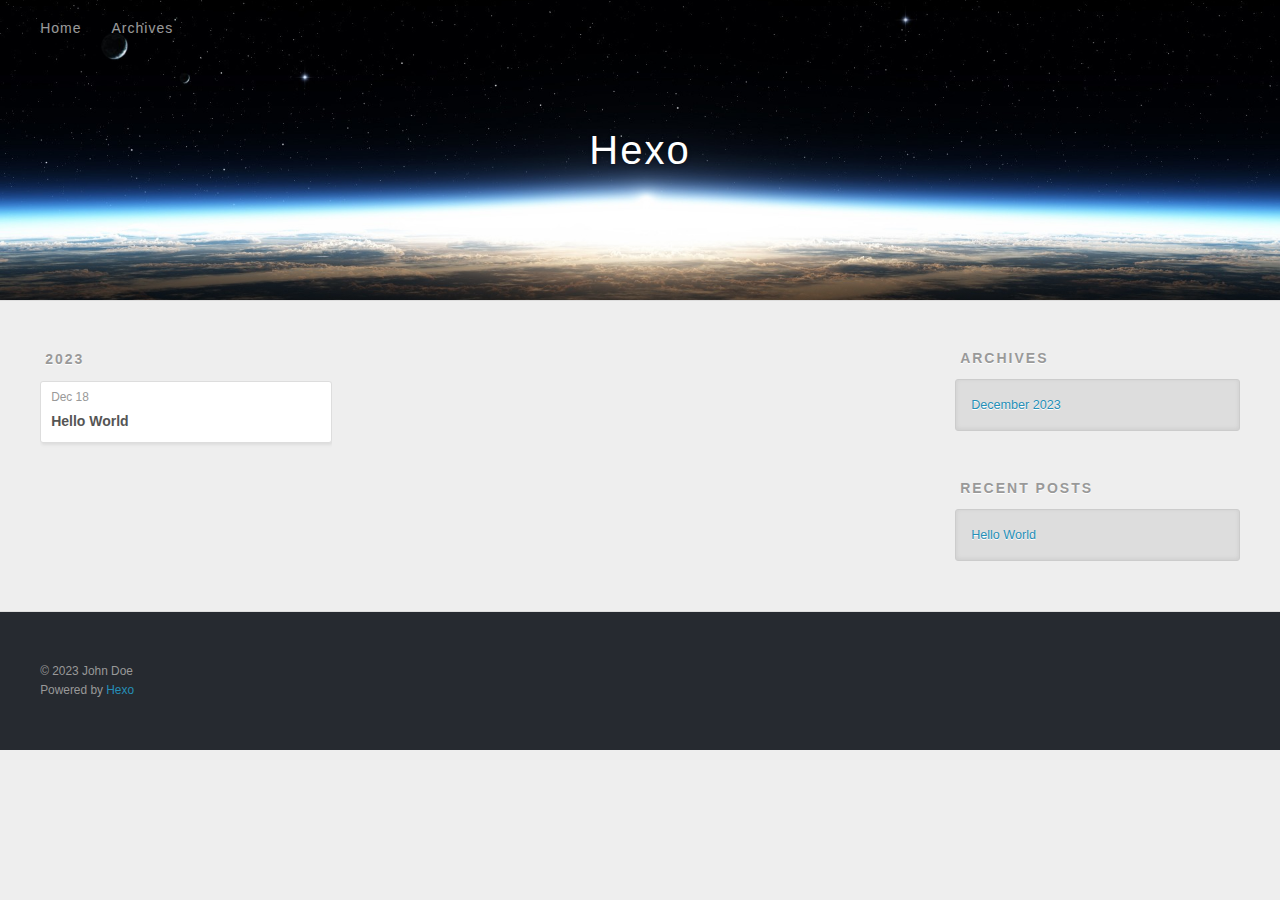
==== archives/index.html @ 65df9930 "Site updated: 2023-12-18 22:31:07" ====
<!DOCTYPE html>
<html>
<head>
  <meta charset="utf-8">
  
  
  <title>Archives | Hexo</title>
  <meta name="viewport" content="width=device-width, initial-scale=1, shrink-to-fit=no">
  <meta property="og:type" content="website">
<meta property="og:title" content="Hexo">
<meta property="og:url" content="http://example.com/archives/index.html">
<meta property="og:site_name" content="Hexo">
<meta property="og:locale" content="en_US">
<meta property="article:author" content="John Doe">
<meta name="twitter:card" content="summary">
  
    <link rel="alternate" href="/atom.xml" title="Hexo" type="application/atom+xml">
  
  
    <link rel="shortcut icon" href="/favicon.png">
  
  
  
<link rel="stylesheet" href="/css/style.css">

  
    
<link rel="stylesheet" href="/fancybox/jquery.fancybox.min.css">

  
  
<meta name="generator" content="Hexo 7.0.0"></head>

<body>
  <div id="container">
    <div id="wrap">
      <header id="header">
  <div id="banner"></div>
  <div id="header-outer" class="outer">
    <div id="header-title" class="inner">
      <h1 id="logo-wrap">
        <a href="/" id="logo">Hexo</a>
      </h1>
      
    </div>
    <div id="header-inner" class="inner">
      <nav id="main-nav">
        <a id="main-nav-toggle" class="nav-icon"><span class="fa fa-bars"></span></a>
        
          <a class="main-nav-link" href="/">Home</a>
        
          <a class="main-nav-link" href="/archives">Archives</a>
        
      </nav>
      <nav id="sub-nav">
        
        
          <a class="nav-icon" href="/atom.xml" title="RSS Feed"><span class="fa fa-rss"></span></a>
        
        <a class="nav-icon nav-search-btn" title="Search"><span class="fa fa-search"></span></a>
      </nav>
      <div id="search-form-wrap">
        <form action="//google.com/search" method="get" accept-charset="UTF-8" class="search-form"><input type="search" name="q" class="search-form-input" placeholder="Search"><button type="submit" class="search-form-submit">&#xF002;</button><input type="hidden" name="sitesearch" value="http://example.com"></form>
      </div>
    </div>
  </div>
</header>

      <div class="outer">
        <section id="main">
  
  
    
    
      
      
      <section class="archives-wrap">
        <div class="archive-year-wrap">
          <a href="/archives/2023" class="archive-year">2023</a>
        </div>
        <div class="archives">
    
    <article class="archive-article archive-type-post">
  <div class="archive-article-inner">
    <header class="archive-article-header">
      <a href="/2023/12/18/hello-world/" class="archive-article-date">
  <time class="dt-published" datetime="2023-12-18T14:24:14.917Z" itemprop="datePublished">Dec 18</time>
</a>
      
  
    <h1 itemprop="name">
      <a class="archive-article-title" href="/2023/12/18/hello-world/">Hello World</a>
    </h1>
  

    </header>
  </div>
</article>
  
  
    </div></section>
  


</section>
        
          <aside id="sidebar">
  
    

  
    

  
    
  
    
  <div class="widget-wrap">
    <h3 class="widget-title">Archives</h3>
    <div class="widget">
      <ul class="archive-list"><li class="archive-list-item"><a class="archive-list-link" href="/archives/2023/12/">December 2023</a></li></ul>
    </div>
  </div>


  
    
  <div class="widget-wrap">
    <h3 class="widget-title">Recent Posts</h3>
    <div class="widget">
      <ul>
        
          <li>
            <a href="/2023/12/18/hello-world/">Hello World</a>
          </li>
        
      </ul>
    </div>
  </div>

  
</aside>
        
      </div>
      <footer id="footer">
  
  <div class="outer">
    <div id="footer-info" class="inner">
      
      &copy; 2023 John Doe<br>
      Powered by <a href="https://hexo.io/" target="_blank">Hexo</a>
    </div>
  </div>
</footer>

    </div>
    <nav id="mobile-nav">
  
    <a href="/" class="mobile-nav-link">Home</a>
  
    <a href="/archives" class="mobile-nav-link">Archives</a>
  
</nav>
    


<script src="/js/jquery-3.6.4.min.js"></script>



  
<script src="/fancybox/jquery.fancybox.min.js"></script>




<script src="/js/script.js"></script>





  </div>
</body>
</html>
---- css/style.css ----
body {
  width: 100%;
}
body:before,
body:after {
  content: "";
  display: table;
}
body:after {
  clear: both;
}
html,
body,
div,
span,
applet,
object,
iframe,
h1,
h2,
h3,
h4,
h5,
h6,
p,
blockquote,
pre,
a,
abbr,
acronym,
address,
big,
cite,
code,
del,
dfn,
em,
img,
ins,
kbd,
q,
s,
samp,
small,
strike,
strong,
sub,
sup,
tt,
var,
dl,
dt,
dd,
ol,
ul,
li,
fieldset,
form,
label,
legend,
table,
caption,
tbody,
tfoot,
thead,
tr,
th,
td {
  margin: 0;
  padding: 0;
  border: 0;
  outline: 0;
  font-weight: inherit;
  font-style: inherit;
  font-family: inherit;
  font-size: 100%;
  vertical-align: baseline;
}
body {
  line-height: 1;
  color: #000;
  background: #fff;
}
ol,
ul {
  list-style: none;
}
table {
  border-collapse: separate;
  border-spacing: 0;
  vertical-align: middle;
}
caption,
th,
td {
  text-align: left;
  font-weight: normal;
  vertical-align: middle;
}
a img {
  border: none;
}
input,
button {
  margin: 0;
  padding: 0;
}
input::-moz-focus-inner,
button::-moz-focus-inner {
  border: 0;
  padding: 0;
}
html,
body,
#container {
  height: 100%;
}
body {
  background: #eee;
  font: 14px -apple-system, BlinkMacSystemFont, "Segoe UI", "Roboto", "Oxygen", "Ubuntu", "Cantarell", "Fira Sans", "Droid Sans", "Helvetica Neue", sans-serif;
  -webkit-text-size-adjust: 100%;
}
.outer {
  max-width: 1220px;
  margin: 0 auto;
  padding: 0 20px;
}
.outer:before,
.outer:after {
  content: "";
  display: table;
}
.outer:after {
  clear: both;
}
.inner {
  display: inline;
  float: left;
  width: 98.33333333333333%;
  margin: 0 0.833333333333333%;
}
.left,
.alignleft {
  float: left;
}
.right,
.alignright {
  float: right;
}
.clear {
  clear: both;
}
#container {
  position: relative;
}
.mobile-nav-on {
  overflow: hidden;
}
#wrap {
  height: 100%;
  width: 100%;
  position: absolute;
  top: 0;
  left: 0;
  -webkit-transition: 0.2s ease-out;
  -moz-transition: 0.2s ease-out;
  -ms-transition: 0.2s ease-out;
  transition: 0.2s ease-out;
  z-index: 1;
  background: #eee;
}
.mobile-nav-on #wrap {
  left: 280px;
}
@media screen and (min-width: 768px) {
  #main {
    display: inline;
    float: left;
    width: 73.33333333333333%;
    margin: 0 0.833333333333333%;
  }
}
.article-date,
.article-category-link,
.archive-year,
.widget-title {
  text-decoration: none;
  text-transform: uppercase;
  letter-spacing: 2px;
  color: #999;
  margin-bottom: 1em;
  margin-left: 5px;
  line-height: 1em;
  text-shadow: 0 1px #fff;
  font-weight: bold;
}
.article-inner,
.archive-article-inner {
  background: #fff;
  -webkit-box-shadow: 1px 2px 3px #ddd;
  box-shadow: 1px 2px 3px #ddd;
  border: 1px solid #ddd;
  border-radius: 3px;
}
.article-entry h1,
.widget h1 {
  font-size: 2em;
}
.article-entry h2,
.widget h2 {
  font-size: 1.5em;
}
.article-entry h3,
.widget h3 {
  font-size: 1.3em;
}
.article-entry h4,
.widget h4 {
  font-size: 1.2em;
}
.article-entry h5,
.widget h5 {
  font-size: 1em;
}
.article-entry h6,
.widget h6 {
  font-size: 1em;
  color: #999;
}
.article-entry hr,
.widget hr {
  border: 1px dashed #ddd;
}
.article-entry strong,
.widget strong {
  font-weight: bold;
}
.article-entry em,
.widget em,
.article-entry cite,
.widget cite {
  font-style: italic;
}
.article-entry sup,
.widget sup,
.article-entry sub,
.widget sub {
  font-size: 0.75em;
  line-height: 0;
  position: relative;
  vertical-align: baseline;
}
.article-entry sup,
.widget sup {
  top: -0.5em;
}
.article-entry sub,
.widget sub {
  bottom: -0.2em;
}
.article-entry small,
.widget small {
  font-size: 0.85em;
}
.article-entry acronym,
.widget acronym,
.article-entry abbr,
.widget abbr {
  border-bottom: 1px dotted;
}
.article-entry ul,
.widget ul,
.article-entry ol,
.widget ol,
.article-entry dl,
.widget dl {
  margin: 0 20px;
  line-height: 1.6em;
}
.article-entry ul ul,
.widget ul ul,
.article-entry ol ul,
.widget ol ul,
.article-entry ul ol,
.widget ul ol,
.article-entry ol ol,
.widget ol ol {
  margin-top: 0;
  margin-bottom: 0;
}
.article-entry ul,
.widget ul {
  list-style: disc;
}
.article-entry ol,
.widget ol {
  list-style: decimal;
}
.article-entry dt,
.widget dt {
  font-weight: bold;
}
#header {
  height: 300px;
  position: relative;
  border-bottom: 1px solid #ddd;
}
#header:before,
#header:after {
  content: "";
  position: absolute;
  left: 0;
  right: 0;
  height: 40px;
}
#header:before {
  top: 0;
  background: -webkit-linear-gradient(rgba(0,0,0,0.2), transparent);
  background: -moz-linear-gradient(rgba(0,0,0,0.2), transparent);
  background: -ms-linear-gradient(rgba(0,0,0,0.2), transparent);
  background: linear-gradient(rgba(0,0,0,0.2), transparent);
}
#header:after {
  bottom: 0;
  background: -webkit-linear-gradient(transparent, rgba(0,0,0,0.2));
  background: -moz-linear-gradient(transparent, rgba(0,0,0,0.2));
  background: -ms-linear-gradient(transparent, rgba(0,0,0,0.2));
  background: linear-gradient(transparent, rgba(0,0,0,0.2));
}
#header-outer {
  height: 100%;
  position: relative;
}
#header-inner {
  position: relative;
  overflow: hidden;
}
#banner {
  position: absolute;
  top: 0;
  left: 0;
  width: 100%;
  height: 100%;
  background: url("images/banner.jpg") center #000;
  background-size: cover;
  z-index: -1;
}
#header-title {
  text-align: center;
  height: 40px;
  position: absolute;
  top: 50%;
  left: 0;
  margin-top: -20px;
}
#logo,
#subtitle {
  text-decoration: none;
  color: #fff;
  font-weight: 300;
  text-shadow: 0 1px 4px rgba(0,0,0,0.3);
}
#logo {
  font-size: 40px;
  line-height: 40px;
  letter-spacing: 2px;
}
#subtitle {
  font-size: 16px;
  line-height: 16px;
  letter-spacing: 1px;
}
#subtitle-wrap {
  margin-top: 16px;
}
#main-nav {
  float: left;
  margin-left: -15px;
}
.nav-icon,
.main-nav-link {
  float: left;
  color: #fff;
  opacity: 0.6;
  text-decoration: none;
  text-shadow: 0 1px rgba(0,0,0,0.2);
  -webkit-transition: opacity 0.2s;
  -moz-transition: opacity 0.2s;
  -ms-transition: opacity 0.2s;
  transition: opacity 0.2s;
  display: block;
  padding: 20px 15px;
}
.nav-icon:hover,
.main-nav-link:hover {
  opacity: 1;
}
.nav-icon {
  text-align: center;
  font-size: 14px;
  width: 14px;
  height: 14px;
  padding: 20px 15px;
  position: relative;
  cursor: pointer;
}
.main-nav-link {
  font-weight: 300;
  letter-spacing: 1px;
}
@media screen and (max-width: 479px) {
  .main-nav-link {
    display: none;
  }
}
#main-nav-toggle {
  display: none;
}
@media screen and (max-width: 479px) {
  #main-nav-toggle {
    display: block;
  }
}
#sub-nav {
  float: right;
  margin-right: -15px;
}
#search-form-wrap {
  position: absolute;
  top: 15px;
  width: 150px;
  height: 30px;
  right: -150px;
  opacity: 0;
  -webkit-transition: 0.2s ease-out;
  -moz-transition: 0.2s ease-out;
  -ms-transition: 0.2s ease-out;
  transition: 0.2s ease-out;
}
#search-form-wrap.on {
  opacity: 1;
  right: 0;
}
@media screen and (max-width: 479px) {
  #search-form-wrap {
    width: 100%;
    right: -100%;
  }
}
.search-form {
  position: absolute;
  top: 0;
  left: 0;
  right: 0;
  background: #fff;
  padding: 5px 15px;
  border-radius: 15px;
  -webkit-box-shadow: 0 0 10px rgba(0,0,0,0.3);
  box-shadow: 0 0 10px rgba(0,0,0,0.3);
}
.search-form-input {
  border: none;
  background: none;
  color: #555;
  width: 100%;
  font: 13px -apple-system, BlinkMacSystemFont, "Segoe UI", "Roboto", "Oxygen", "Ubuntu", "Cantarell", "Fira Sans", "Droid Sans", "Helvetica Neue", sans-serif;
  outline: none;
}
.search-form-input::-webkit-search-results-decoration,
.search-form-input::-webkit-search-cancel-button {
  -webkit-appearance: none;
}
.search-form-submit {
  position: absolute;
  top: 50%;
  right: 10px;
  margin-top: -7px;
  font: 13px ForkAwesome;
  border: none;
  background: none;
  color: #bbb;
  cursor: pointer;
}
.search-form-submit:hover,
.search-form-submit:focus {
  color: #777;
}
.article {
  margin: 50px 0;
}
.article-inner {
  overflow: hidden;
}
.article-meta:before,
.article-meta:after {
  content: "";
  display: table;
}
.article-meta:after {
  clear: both;
}
.article-date {
  float: left;
}
.article-category {
  float: left;
  line-height: 1em;
  color: #ccc;
  text-shadow: 0 1px #fff;
  margin-left: 8px;
}
.article-category:before {
  content: "\2022";
}
.article-category-link {
  margin: 0 12px 1em;
}
.article-header {
  padding: 20px 20px 0;
}
.article-title {
  text-decoration: none;
  font-size: 2em;
  font-weight: bold;
  color: #555;
  line-height: 1.1em;
  -webkit-transition: color 0.2s;
  -moz-transition: color 0.2s;
  -ms-transition: color 0.2s;
  transition: color 0.2s;
}
a.article-title:hover {
  color: #258fb8;
}
.article-entry {
  color: #555;
  padding: 0 20px;
}
.article-entry:before,
.article-entry:after {
  content: "";
  display: table;
}
.article-entry:after {
  clear: both;
}
.article-entry p,
.article-entry table {
  line-height: 1.6em;
  margin: 1.6em 0;
}
.article-entry h1,
.article-entry h2,
.article-entry h3,
.article-entry h4,
.article-entry h5,
.article-entry h6 {
  font-weight: bold;
}
.article-entry h1,
.article-entry h2,
.article-entry h3,
.article-entry h4,
.article-entry h5,
.article-entry h6 {
  line-height: 1.1em;
  margin: 1.1em 0;
}
.article-entry a {
  color: #258fb8;
  text-decoration: none;
}
.article-entry a:hover {
  text-decoration: underline;
}
.article-entry ul,
.article-entry ol,
.article-entry dl {
  margin-top: 1.6em;
  margin-bottom: 1.6em;
}
.article-entry img,
.article-entry video {
  max-width: 100%;
  height: auto;
  display: block;
  margin: auto;
}
.article-entry iframe {
  border: none;
}
.article-entry table {
  width: 100%;
  border-collapse: collapse;
  border-spacing: 0;
}
.article-entry th {
  font-weight: bold;
  border-bottom: 3px solid #ddd;
  padding-bottom: 0.5em;
}
.article-entry td {
  border-bottom: 1px solid #ddd;
  padding: 10px 0;
}
.article-entry blockquote {
  font-family: Georgia, "Times New Roman", serif;
  margin: 1.6em 20px;
  text-align: center;
}
.article-entry blockquote footer {
  font-size: 14px;
  margin: 1.6em 0;
  font-family: -apple-system, BlinkMacSystemFont, "Segoe UI", "Roboto", "Oxygen", "Ubuntu", "Cantarell", "Fira Sans", "Droid Sans", "Helvetica Neue", sans-serif;
}
.article-entry blockquote footer cite:before {
  content: "—";
  padding: 0 0.5em;
}
.article-entry .pullquote {
  text-align: left;
  width: 45%;
  margin: 0;
}
.article-entry .pullquote.left {
  margin-left: 0.5em;
  margin-right: 1em;
}
.article-entry .pullquote.right {
  margin-right: 0.5em;
  margin-left: 1em;
}
.article-entry .caption {
  color: #999;
  display: block;
  font-size: 0.9em;
  margin-top: 0.5em;
  position: relative;
  text-align: center;
}
.article-entry .video-container {
  position: relative;
  padding-top: 56.25%;
  height: 0;
  overflow: hidden;
}
.article-entry .video-container iframe,
.article-entry .video-container object,
.article-entry .video-container embed {
  position: absolute;
  top: 0;
  left: 0;
  width: 100%;
  height: 100%;
  margin-top: 0;
}
.article-more-link a {
  display: inline-block;
  line-height: 1em;
  padding: 6px 15px;
  border-radius: 15px;
  background: #eee;
  color: #999;
  text-shadow: 0 1px #fff;
  text-decoration: none;
}
.article-more-link a:hover {
  background: #258fb8;
  color: #fff;
  text-decoration: none;
  text-shadow: 0 1px #1e7293;
}
.article-footer {
  font-size: 0.85em;
  line-height: 1.6em;
  border-top: 1px solid #ddd;
  padding-top: 1.6em;
  margin: 0 20px 20px;
}
.article-footer:before,
.article-footer:after {
  content: "";
  display: table;
}
.article-footer:after {
  clear: both;
}
.article-footer a {
  color: #999;
  text-decoration: none;
}
.article-footer a:hover {
  color: #555;
}
.article-tag-list-item {
  float: left;
  margin-right: 10px;
}
.article-tag-list-link:before {
  content: "#";
}
.article-comment-link {
  float: right;
}
.article-comment-link:before {
  padding-right: 8px;
}
.article-share-link {
  cursor: pointer;
  float: right;
  margin-left: 20px;
}
.article-share-link:before {
  padding-right: 6px;
}
#article-nav {
  position: relative;
}
#article-nav:before,
#article-nav:after {
  content: "";
  display: table;
}
#article-nav:after {
  clear: both;
}
@media screen and (min-width: 768px) {
  #article-nav {
    margin: 50px 0;
  }
  #article-nav:before {
    width: 8px;
    height: 8px;
    position: absolute;
    top: 50%;
    left: 50%;
    margin-top: -4px;
    margin-left: -4px;
    content: "";
    border-radius: 50%;
    background: #ddd;
    -webkit-box-shadow: 0 1px 2px #fff;
    box-shadow: 0 1px 2px #fff;
  }
}
.article-nav-link-wrap {
  text-decoration: none;
  text-shadow: 0 1px #fff;
  color: #999;
  -webkit-box-sizing: border-box;
  -moz-box-sizing: border-box;
  box-sizing: border-box;
  margin-top: 50px;
  text-align: center;
  display: block;
}
.article-nav-link-wrap:hover {
  color: #555;
}
@media screen and (min-width: 768px) {
  .article-nav-link-wrap {
    width: 50%;
    margin-top: 0;
  }
}
@media screen and (min-width: 768px) {
  #article-nav-newer {
    float: left;
    text-align: right;
    padding-right: 20px;
  }
}
@media screen and (min-width: 768px) {
  #article-nav-older {
    float: right;
    text-align: left;
    padding-left: 20px;
  }
}
.article-nav-caption {
  text-transform: uppercase;
  letter-spacing: 2px;
  color: #ddd;
  line-height: 1em;
  font-weight: bold;
}
#article-nav-newer .article-nav-caption {
  margin-right: -2px;
}
.article-nav-title {
  font-size: 0.85em;
  line-height: 1.6em;
  margin-top: 0.5em;
}
.article-share-box {
  position: absolute;
  display: none;
  background: #fff;
  -webkit-box-shadow: 1px 2px 10px rgba(0,0,0,0.2);
  box-shadow: 1px 2px 10px rgba(0,0,0,0.2);
  border-radius: 3px;
  margin-left: -145px;
  overflow: hidden;
  z-index: 1;
}
.article-share-box.on {
  display: block;
}
.article-share-input {
  width: 100%;
  background: none;
  -webkit-box-sizing: border-box;
  -moz-box-sizing: border-box;
  box-sizing: border-box;
  font: 14px -apple-system, BlinkMacSystemFont, "Segoe UI", "Roboto", "Oxygen", "Ubuntu", "Cantarell", "Fira Sans", "Droid Sans", "Helvetica Neue", sans-serif;
  padding: 0 15px;
  color: #555;
  outline: none;
  border: 1px solid #ddd;
  border-radius: 3px 3px 0 0;
  height: 36px;
  line-height: 36px;
}
.article-share-links {
  background: #eee;
}
.article-share-links:before,
.article-share-links:after {
  content: "";
  display: table;
}
.article-share-links:after {
  clear: both;
}
.article-share-twitter,
.article-share-facebook,
.article-share-pinterest,
.article-share-linkedin {
  width: 50px;
  height: 36px;
  display: block;
  float: left;
  position: relative;
  color: #999;
  text-shadow: 0 1px #fff;
}
.article-share-twitter:before,
.article-share-facebook:before,
.article-share-pinterest:before,
.article-share-linkedin:before {
  font-size: 20px;
  width: 20px;
  height: 20px;
  position: absolute;
  top: 50%;
  left: 50%;
  margin-top: -10px;
  margin-left: -10px;
  text-align: center;
}
.article-share-twitter:hover,
.article-share-facebook:hover,
.article-share-pinterest:hover,
.article-share-linkedin:hover {
  color: #fff;
}
.article-share-twitter:hover {
  background: #00aced;
  text-shadow: 0 1px #008abe;
}
.article-share-facebook:hover {
  background: #3b5998;
  text-shadow: 0 1px #2f477a;
}
.article-share-pinterest:hover {
  background: #cb2027;
  text-shadow: 0 1px #a21a1f;
}
.article-share-linkedin:hover {
  background: #0077b5;
  text-shadow: 0 1px #005f91;
}
.article-gallery {
  background: #000;
  position: relative;
}
.article-gallery-photos {
  position: relative;
  overflow: hidden;
}
.article-gallery-img {
  display: none;
  max-width: 100%;
}
.article-gallery-img:first-child {
  display: block;
}
.article-gallery-img.loaded {
  position: absolute;
  display: block;
}
.article-gallery-img img {
  display: block;
  max-width: 100%;
  margin: 0 auto;
}
#comments {
  background: #fff;
  -webkit-box-shadow: 1px 2px 3px #ddd;
  box-shadow: 1px 2px 3px #ddd;
  padding: 20px;
  border: 1px solid #ddd;
  border-radius: 3px;
  margin: 50px 0;
}
#comments a {
  color: #258fb8;
}
.archives-wrap {
  margin: 50px 0;
}
.archives:before,
.archives:after {
  content: "";
  display: table;
}
.archives:after {
  clear: both;
}
.archive-year-wrap {
  margin-bottom: 1em;
}
.archives {
  -webkit-column-gap: 10px;
  -moz-column-gap: 10px;
  column-gap: 10px;
}
@media screen and (min-width: 480px) and (max-width: 767px) {
  .archives {
    -webkit-column-count: 2;
    -moz-column-count: 2;
    column-count: 2;
  }
}
@media screen and (min-width: 768px) {
  .archives {
    -webkit-column-count: 3;
    -moz-column-count: 3;
    column-count: 3;
  }
}
.archive-article {
  -webkit-column-break-inside: avoid;
  page-break-inside: avoid;
  overflow: hidden;
  break-inside: avoid-column;
}
.archive-article-inner {
  padding: 10px;
  margin-bottom: 15px;
}
.archive-article-title {
  text-decoration: none;
  font-weight: bold;
  color: #555;
  -webkit-transition: color 0.2s;
  -moz-transition: color 0.2s;
  -ms-transition: color 0.2s;
  transition: color 0.2s;
  line-height: 1.6em;
}
.archive-article-title:hover {
  color: #258fb8;
}
.archive-article-footer {
  margin-top: 1em;
}
.archive-article-date {
  color: #999;
  text-decoration: none;
  font-size: 0.85em;
  line-height: 1em;
  margin-bottom: 0.5em;
  display: block;
}
#page-nav {
  margin: 50px auto;
  background: #fff;
  -webkit-box-shadow: 1px 2px 3px #ddd;
  box-shadow: 1px 2px 3px #ddd;
  border: 1px solid #ddd;
  border-radius: 3px;
  text-align: center;
  color: #999;
  overflow: hidden;
}
#page-nav:before,
#page-nav:after {
  content: "";
  display: table;
}
#page-nav:after {
  clear: both;
}
#page-nav a,
#page-nav span {
  padding: 10px 20px;
  line-height: 1;
  height: 2ex;
}
#page-nav a {
  color: #999;
  text-decoration: none;
}
#page-nav a:hover {
  background: #999;
  color: #fff;
}
#page-nav .prev {
  float: left;
}
#page-nav .next {
  float: right;
}
#page-nav .page-number {
  display: inline-block;
}
@media screen and (max-width: 479px) {
  #page-nav .page-number {
    display: none;
  }
}
#page-nav .current {
  color: #555;
  font-weight: bold;
}
#page-nav .space {
  color: #ddd;
}
#footer {
  background: #262a30;
  padding: 50px 0;
  border-top: 1px solid #ddd;
  color: #999;
}
#footer a {
  color: #258fb8;
  text-decoration: none;
}
#footer a:hover {
  text-decoration: underline;
}
#footer-info {
  line-height: 1.6em;
  font-size: 0.85em;
}
.article-entry pre,
.article-entry .highlight {
  background: #2d2d2d;
  margin: 0 -20px;
  padding: 15px 20px;
  border-style: solid;
  border-color: #ddd;
  border-width: 1px 0;
  overflow: auto;
  color: #ccc;
  line-height: 22.400000000000002px;
}
.article-entry .highlight .gutter pre,
.article-entry .gist .gist-file .gist-data .line-numbers {
  color: #666;
  font-size: 0.85em;
}
.article-entry pre,
.article-entry code {
  font-family: "Source Code Pro", Consolas, Monaco, Menlo, Consolas, monospace;
}
.article-entry code {
  background: #eee;
  text-shadow: 0 1px #fff;
  padding: 0 0.3em;
}
.article-entry pre code {
  background: none;
  text-shadow: none;
  padding: 0;
}
.article-entry .highlight pre {
  border: none;
  margin: 0;
  padding: 0;
}
.article-entry .highlight table {
  margin: 0;
  width: auto;
}
.article-entry .highlight td {
  border: none;
  padding: 0;
}
.article-entry .highlight figcaption {
  font-size: 0.85em;
  color: #999;
  line-height: 1em;
  margin-bottom: 1em;
}
.article-entry .highlight figcaption:before,
.article-entry .highlight figcaption:after {
  content: "";
  display: table;
}
.article-entry .highlight figcaption:after {
  clear: both;
}
.article-entry .highlight figcaption a {
  float: right;
}
.article-entry .highlight .gutter {
  -moz-user-select: none;
  -ms-user-select: none;
  -webkit-user-select: none;
  -webkit-user-select: none;
  -moz-user-select: none;
  -ms-user-select: none;
  user-select: none;
}
.article-entry .highlight .gutter pre {
  text-align: right;
  padding-right: 20px;
}
.article-entry .highlight .line {
  height: 22.400000000000002px;
}
.article-entry .highlight .line.marked {
  background: #515151;
}
.article-entry .gist {
  margin: 0 -20px;
  border-style: solid;
  border-color: #ddd;
  border-width: 1px 0;
  background: #2d2d2d;
  padding: 15px 20px 15px 0;
}
.article-entry .gist .gist-file {
  border: none;
  font-family: "Source Code Pro", Consolas, Monaco, Menlo, Consolas, monospace;
  margin: 0;
}
.article-entry .gist .gist-file .gist-data {
  background: none;
  border: none;
}
.article-entry .gist .gist-file .gist-data .line-numbers {
  background: none;
  border: none;
  padding: 0 20px 0 0;
}
.article-entry .gist .gist-file .gist-data .line-data {
  padding: 0 !important;
}
.article-entry .gist .gist-file .highlight {
  margin: 0;
  padding: 0;
  border: none;
}
.article-entry .gist .gist-file .gist-meta {
  background: #2d2d2d;
  color: #999;
  font: 0.85em -apple-system, BlinkMacSystemFont, "Segoe UI", "Roboto", "Oxygen", "Ubuntu", "Cantarell", "Fira Sans", "Droid Sans", "Helvetica Neue", sans-serif;
  text-shadow: 0 0;
  padding: 0;
  margin-top: 1em;
  margin-left: 20px;
}
.article-entry .gist .gist-file .gist-meta a {
  color: #258fb8;
  font-weight: normal;
}
.article-entry .gist .gist-file .gist-meta a:hover {
  text-decoration: underline;
}
pre .comment,
pre .title {
  color: #999;
}
pre .variable,
pre .attribute,
pre .tag,
pre .regexp,
pre .ruby .constant,
pre .xml .tag .title,
pre .xml .pi,
pre .xml .doctype,
pre .html .doctype,
pre .css .id,
pre .css .class,
pre .css .pseudo {
  color: #f2777a;
}
pre .number,
pre .preprocessor,
pre .built_in,
pre .literal,
pre .params,
pre .constant {
  color: #f99157;
}
pre .class,
pre .ruby .class .title,
pre .css .rules .attribute {
  color: #9c9;
}
pre .string,
pre .value,
pre .inheritance,
pre .header,
pre .ruby .symbol,
pre .xml .cdata {
  color: #9c9;
}
pre .css .hexcolor {
  color: #6cc;
}
pre .function,
pre .python .decorator,
pre .python .title,
pre .ruby .function .title,
pre .ruby .title .keyword,
pre .perl .sub,
pre .javascript .title,
pre .coffeescript .title {
  color: #69c;
}
pre .keyword,
pre .javascript .function {
  color: #c9c;
}
@media screen and (max-width: 479px) {
  #mobile-nav {
    position: absolute;
    top: 0;
    left: 0;
    width: 280px;
    height: 100%;
    background: #191919;
    border-right: 1px solid #fff;
  }
}
@media screen and (max-width: 479px) {
  .mobile-nav-link {
    display: block;
    color: #999;
    text-decoration: none;
    padding: 15px 20px;
    font-weight: bold;
  }
  .mobile-nav-link:hover {
    color: #fff;
  }
}
@media screen and (min-width: 768px) {
  #sidebar {
    display: inline;
    float: left;
    width: 23.333333333333332%;
    margin: 0 0.833333333333333%;
  }
}
.widget-wrap {
  margin: 50px 0;
}
.widget {
  color: #777;
  text-shadow: 0 1px #fff;
  background: #ddd;
  -webkit-box-shadow: 0 -1px 4px #ccc inset;
  box-shadow: 0 -1px 4px #ccc inset;
  border: 1px solid #ccc;
  padding: 15px;
  border-radius: 3px;
}
.widget a {
  color: #258fb8;
  text-decoration: none;
}
.widget a:hover {
  text-decoration: underline;
}
.widget ul ul,
.widget ol ul,
.widget dl ul,
.widget ul ol,
.widget ol ol,
.widget dl ol,
.widget ul dl,
.widget ol dl,
.widget dl dl {
  margin-left: 15px;
  list-style: disc;
}
.widget {
  line-height: 1.6em;
  word-wrap: break-word;
  font-size: 0.9em;
}
.widget ul,
.widget ol {
  list-style: none;
  margin: 0;
}
.widget ul ul,
.widget ol ul,
.widget ul ol,
.widget ol ol {
  margin: 0 20px;
}
.widget ul ul,
.widget ol ul {
  list-style: disc;
}
.widget ul ol,
.widget ol ol {
  list-style: decimal;
}
.category-list-count,
.tag-list-count,
.archive-list-count {
  padding-left: 5px;
  color: #999;
  font-size: 0.85em;
}
.category-list-count:before,
.tag-list-count:before,
.archive-list-count:before {
  content: "(";
}
.category-list-count:after,
.tag-list-count:after,
.archive-list-count:after {
  content: ")";
}
.tagcloud a {
  margin-right: 5px;
  display: inline-block;
}
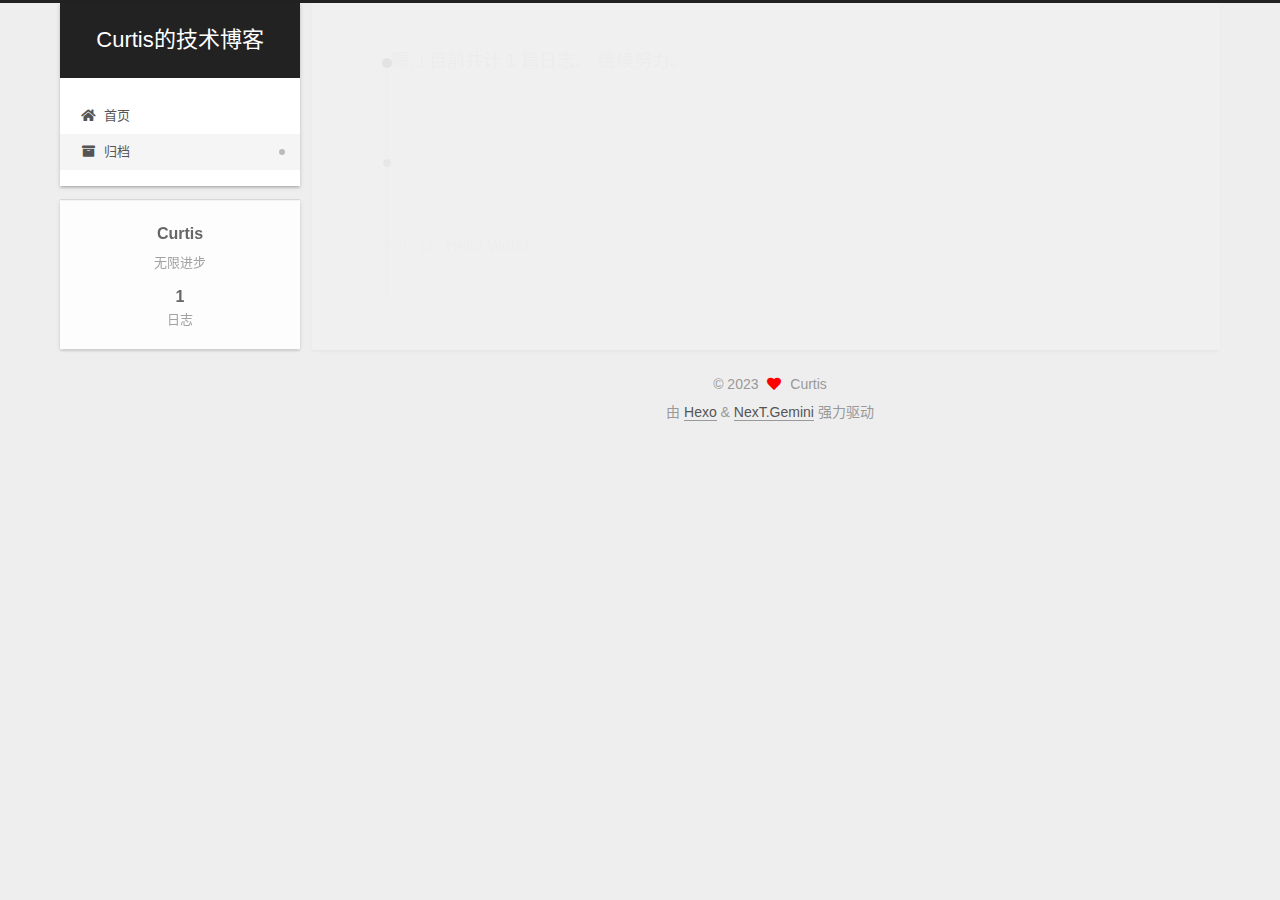
==== commit 95f1b3da: "Site updated: 2023-12-18 23:53:07" ====
--- a/archives/index.html
+++ b/archives/index.html
@@ -1,185 +1,343 @@
 <!DOCTYPE html>
-<html>
+<html lang="zh-CN">
 <head>
-  <meta charset="utf-8">
-  
-  
-  <title>Archives | Hexo</title>
-  <meta name="viewport" content="width=device-width, initial-scale=1, shrink-to-fit=no">
-  <meta property="og:type" content="website">
-<meta property="og:title" content="Hexo">
+  <meta charset="UTF-8">
+<meta name="viewport" content="width=device-width, initial-scale=1, maximum-scale=2">
+<meta name="theme-color" content="#222">
+<meta name="generator" content="Hexo 7.0.0">
+  <link rel="apple-touch-icon" sizes="180x180" href="/images/apple-touch-icon-next.png">
+  <link rel="icon" type="image/png" sizes="32x32" href="/images/favicon-32x32-next.png">
+  <link rel="icon" type="image/png" sizes="16x16" href="/images/favicon-16x16-next.png">
+  <link rel="mask-icon" href="/images/logo.svg" color="#222">
+
+<link rel="stylesheet" href="/css/main.css">
+
+
+<link rel="stylesheet" href="/lib/font-awesome/css/all.min.css">
+
+<script id="hexo-configurations">
+    var NexT = window.NexT || {};
+    var CONFIG = {"hostname":"example.com","root":"/","scheme":"Gemini","version":"7.8.0","exturl":false,"sidebar":{"position":"left","display":"post","padding":18,"offset":12,"onmobile":false},"copycode":{"enable":false,"show_result":false,"style":null},"back2top":{"enable":true,"sidebar":false,"scrollpercent":false},"bookmark":{"enable":false,"color":"#222","save":"auto"},"fancybox":false,"mediumzoom":false,"lazyload":false,"pangu":false,"comments":{"style":"tabs","active":null,"storage":true,"lazyload":false,"nav":null},"algolia":{"hits":{"per_page":10},"labels":{"input_placeholder":"Search for Posts","hits_empty":"We didn't find any results for the search: ${query}","hits_stats":"${hits} results found in ${time} ms"}},"localsearch":{"enable":false,"trigger":"auto","top_n_per_article":1,"unescape":false,"preload":false},"motion":{"enable":true,"async":false,"transition":{"post_block":"fadeIn","post_header":"slideDownIn","post_body":"slideDownIn","coll_header":"slideLeftIn","sidebar":"slideUpIn"}}};
+  </script>
+
+  <meta name="description" content="无限进步">
+<meta property="og:type" content="website">
+<meta property="og:title" content="Curtis的技术博客">
 <meta property="og:url" content="http://example.com/archives/index.html">
-<meta property="og:site_name" content="Hexo">
-<meta property="og:locale" content="en_US">
-<meta property="article:author" content="John Doe">
+<meta property="og:site_name" content="Curtis的技术博客">
+<meta property="og:description" content="无限进步">
+<meta property="og:locale" content="zh_CN">
+<meta property="article:author" content="Curtis">
+<meta property="article:tag" content="JAVA, Spring全家桶, 数据库">
 <meta name="twitter:card" content="summary">
-  
-    <link rel="alternate" href="/atom.xml" title="Hexo" type="application/atom+xml">
-  
-  
-    <link rel="shortcut icon" href="/favicon.png">
-  
-  
-  
-<link rel="stylesheet" href="/css/style.css">
-
-  
+
+<link rel="canonical" href="http://example.com/archives/">
+
+
+<script id="page-configurations">
+  // https://hexo.io/docs/variables.html
+  CONFIG.page = {
+    sidebar: "",
+    isHome : false,
+    isPost : false,
+    lang   : 'zh-CN'
+  };
+</script>
+
+  <title>归档 | Curtis的技术博客</title>
+  
+
+
+
+
+
+
+  <noscript>
+  <style>
+  .use-motion .brand,
+  .use-motion .menu-item,
+  .sidebar-inner,
+  .use-motion .post-block,
+  .use-motion .pagination,
+  .use-motion .comments,
+  .use-motion .post-header,
+  .use-motion .post-body,
+  .use-motion .collection-header { opacity: initial; }
+
+  .use-motion .site-title,
+  .use-motion .site-subtitle {
+    opacity: initial;
+    top: initial;
+  }
+
+  .use-motion .logo-line-before i { left: initial; }
+  .use-motion .logo-line-after i { right: initial; }
+  </style>
+</noscript>
+
+</head>
+
+<body itemscope itemtype="http://schema.org/WebPage">
+  <div class="container use-motion">
+    <div class="headband"></div>
+
+    <header class="header" itemscope itemtype="http://schema.org/WPHeader">
+      <div class="header-inner"><div class="site-brand-container">
+  <div class="site-nav-toggle">
+    <div class="toggle" aria-label="切换导航栏">
+      <span class="toggle-line toggle-line-first"></span>
+      <span class="toggle-line toggle-line-middle"></span>
+      <span class="toggle-line toggle-line-last"></span>
+    </div>
+  </div>
+
+  <div class="site-meta">
+
+    <a href="/" class="brand" rel="start">
+      <span class="logo-line-before"><i></i></span>
+      <h1 class="site-title">Curtis的技术博客</h1>
+      <span class="logo-line-after"><i></i></span>
+    </a>
+  </div>
+
+  <div class="site-nav-right">
+    <div class="toggle popup-trigger">
+    </div>
+  </div>
+</div>
+
+
+
+
+<nav class="site-nav">
+  <ul id="menu" class="main-menu menu">
+        <li class="menu-item menu-item-home">
+
+    <a href="/" rel="section"><i class="fa fa-home fa-fw"></i>首页</a>
+
+  </li>
+        <li class="menu-item menu-item-archives">
+
+    <a href="/archives/" rel="section"><i class="fa fa-archive fa-fw"></i>归档</a>
+
+  </li>
+  </ul>
+</nav>
+
+
+
+
+</div>
+    </header>
+
     
-<link rel="stylesheet" href="/fancybox/jquery.fancybox.min.css">
-
-  
-  
-<meta name="generator" content="Hexo 7.0.0"></head>
-
-<body>
-  <div id="container">
-    <div id="wrap">
-      <header id="header">
-  <div id="banner"></div>
-  <div id="header-outer" class="outer">
-    <div id="header-title" class="inner">
-      <h1 id="logo-wrap">
-        <a href="/" id="logo">Hexo</a>
-      </h1>
+  <div class="back-to-top">
+    <i class="fa fa-arrow-up"></i>
+    <span>0%</span>
+  </div>
+
+
+    <main class="main">
+      <div class="main-inner">
+        <div class="content-wrap">
+          
+
+          <div class="content archive">
+            
+
+  
+  
+  
+  <div class="post-block">
+    <div class="posts-collapse">
+      <div class="collection-title">
+        <span class="collection-header">嗯..! 目前共计 1 篇日志。 继续努力。</span>
+      </div>
+
       
-    </div>
-    <div id="header-inner" class="inner">
-      <nav id="main-nav">
-        <a id="main-nav-toggle" class="nav-icon"><span class="fa fa-bars"></span></a>
+    <div class="collection-year">
+      <span class="collection-header">2023</span>
+    </div>
+
+  <article itemscope itemtype="http://schema.org/Article">
+    <header class="post-header">
+
+      <div class="post-meta">
+        <time itemprop="dateCreated"
+              datetime="2023-12-18T22:24:14+08:00"
+              content="2023-12-18">
+          12-18
+        </time>
+      </div>
+
+      <div class="post-title">
+          <a class="post-title-link" href="/2023/12/18/hello-world/" itemprop="url">
+            <span itemprop="name">Hello World</span>
+          </a>
+      </div>
+
+    </header>
+  </article>
+
+
+    </div>
+  </div>
+  
+  
+  
+
+  
+
+
+
+          </div>
+          
+
+<script>
+  window.addEventListener('tabs:register', () => {
+    let { activeClass } = CONFIG.comments;
+    if (CONFIG.comments.storage) {
+      activeClass = localStorage.getItem('comments_active') || activeClass;
+    }
+    if (activeClass) {
+      let activeTab = document.querySelector(`a[href="#comment-${activeClass}"]`);
+      if (activeTab) {
+        activeTab.click();
+      }
+    }
+  });
+  if (CONFIG.comments.storage) {
+    window.addEventListener('tabs:click', event => {
+      if (!event.target.matches('.tabs-comment .tab-content .tab-pane')) return;
+      let commentClass = event.target.classList[1];
+      localStorage.setItem('comments_active', commentClass);
+    });
+  }
+</script>
+
+        </div>
+          
+  
+  <div class="toggle sidebar-toggle">
+    <span class="toggle-line toggle-line-first"></span>
+    <span class="toggle-line toggle-line-middle"></span>
+    <span class="toggle-line toggle-line-last"></span>
+  </div>
+
+  <aside class="sidebar">
+    <div class="sidebar-inner">
+
+      <ul class="sidebar-nav motion-element">
+        <li class="sidebar-nav-toc">
+          文章目录
+        </li>
+        <li class="sidebar-nav-overview">
+          站点概览
+        </li>
+      </ul>
+
+      <!--noindex-->
+      <div class="post-toc-wrap sidebar-panel">
+      </div>
+      <!--/noindex-->
+
+      <div class="site-overview-wrap sidebar-panel">
+        <div class="site-author motion-element" itemprop="author" itemscope itemtype="http://schema.org/Person">
+  <p class="site-author-name" itemprop="name">Curtis</p>
+  <div class="site-description" itemprop="description">无限进步</div>
+</div>
+<div class="site-state-wrap motion-element">
+  <nav class="site-state">
+      <div class="site-state-item site-state-posts">
+          <a href="/archives/">
         
-          <a class="main-nav-link" href="/">Home</a>
+          <span class="site-state-item-count">1</span>
+          <span class="site-state-item-name">日志</span>
+        </a>
+      </div>
+  </nav>
+</div>
+
+
+
+      </div>
+
+    </div>
+  </aside>
+  <div id="sidebar-dimmer"></div>
+
+
+      </div>
+    </main>
+
+    <footer class="footer">
+      <div class="footer-inner">
         
-          <a class="main-nav-link" href="/archives">Archives</a>
+
         
-      </nav>
-      <nav id="sub-nav">
+
+<div class="copyright">
+  
+  &copy; 
+  <span itemprop="copyrightYear">2023</span>
+  <span class="with-love">
+    <i class="fa fa-heart"></i>
+  </span>
+  <span class="author" itemprop="copyrightHolder">Curtis</span>
+</div>
+  <div class="powered-by">由 <a href="https://hexo.io/" class="theme-link" rel="noopener" target="_blank">Hexo</a> & <a href="https://theme-next.org/" class="theme-link" rel="noopener" target="_blank">NexT.Gemini</a> 强力驱动
+  </div>
+
         
-        
-          <a class="nav-icon" href="/atom.xml" title="RSS Feed"><span class="fa fa-rss"></span></a>
-        
-        <a class="nav-icon nav-search-btn" title="Search"><span class="fa fa-search"></span></a>
-      </nav>
-      <div id="search-form-wrap">
-        <form action="//google.com/search" method="get" accept-charset="UTF-8" class="search-form"><input type="search" name="q" class="search-form-input" placeholder="Search"><button type="submit" class="search-form-submit">&#xF002;</button><input type="hidden" name="sitesearch" value="http://example.com"></form>
-      </div>
-    </div>
-  </div>
-</header>
-
-      <div class="outer">
-        <section id="main">
-  
-  
-    
-    
-      
-      
-      <section class="archives-wrap">
-        <div class="archive-year-wrap">
-          <a href="/archives/2023" class="archive-year">2023</a>
-        </div>
-        <div class="archives">
-    
-    <article class="archive-article archive-type-post">
-  <div class="archive-article-inner">
-    <header class="archive-article-header">
-      <a href="/2023/12/18/hello-world/" class="archive-article-date">
-  <time class="dt-published" datetime="2023-12-18T14:24:14.917Z" itemprop="datePublished">Dec 18</time>
-</a>
-      
-  
-    <h1 itemprop="name">
-      <a class="archive-article-title" href="/2023/12/18/hello-world/">Hello World</a>
-    </h1>
-  
-
-    </header>
-  </div>
-</article>
-  
-  
-    </div></section>
-  
-
-
-</section>
-        
-          <aside id="sidebar">
-  
-    
-
-  
-    
-
-  
-    
-  
-    
-  <div class="widget-wrap">
-    <h3 class="widget-title">Archives</h3>
-    <div class="widget">
-      <ul class="archive-list"><li class="archive-list-item"><a class="archive-list-link" href="/archives/2023/12/">December 2023</a></li></ul>
-    </div>
-  </div>
-
-
-  
-    
-  <div class="widget-wrap">
-    <h3 class="widget-title">Recent Posts</h3>
-    <div class="widget">
-      <ul>
-        
-          <li>
-            <a href="/2023/12/18/hello-world/">Hello World</a>
-          </li>
-        
-      </ul>
-    </div>
-  </div>
-
-  
-</aside>
-        
-      </div>
-      <footer id="footer">
-  
-  <div class="outer">
-    <div id="footer-info" class="inner">
-      
-      &copy; 2023 John Doe<br>
-      Powered by <a href="https://hexo.io/" target="_blank">Hexo</a>
-    </div>
-  </div>
-</footer>
-
-    </div>
-    <nav id="mobile-nav">
-  
-    <a href="/" class="mobile-nav-link">Home</a>
-  
-    <a href="/archives" class="mobile-nav-link">Archives</a>
-  
-</nav>
-    
-
-
-<script src="/js/jquery-3.6.4.min.js"></script>
-
-
-
-  
-<script src="/fancybox/jquery.fancybox.min.js"></script>
-
-
-
-
-<script src="/js/script.js"></script>
-
-
-
-
-
-  </div>
+
+
+
+
+
+
+
+
+      </div>
+    </footer>
+  </div>
+
+  
+  <script src="/lib/anime.min.js"></script>
+  <script src="/lib/velocity/velocity.min.js"></script>
+  <script src="/lib/velocity/velocity.ui.min.js"></script>
+
+<script src="/js/utils.js"></script>
+
+<script src="/js/motion.js"></script>
+
+
+<script src="/js/schemes/pisces.js"></script>
+
+
+<script src="/js/next-boot.js"></script>
+
+
+
+
+  
+
+
+
+
+
+
+
+
+
+
+
+
+
+
+
+  
+
+  
+
 </body>
-</html>+</html>
--- a/css/main.css
+++ b/css/main.css
@@ -0,0 +1,2565 @@
+:root {
+  --body-bg-color: #eee;
+  --content-bg-color: #fff;
+  --card-bg-color: #f5f5f5;
+  --text-color: #555;
+  --blockquote-color: #666;
+  --link-color: #555;
+  --link-hover-color: #222;
+  --brand-color: #fff;
+  --brand-hover-color: #fff;
+  --table-row-odd-bg-color: #f9f9f9;
+  --table-row-hover-bg-color: #f5f5f5;
+  --menu-item-bg-color: #f5f5f5;
+  --btn-default-bg: #fff;
+  --btn-default-color: #555;
+  --btn-default-border-color: #555;
+  --btn-default-hover-bg: #222;
+  --btn-default-hover-color: #fff;
+  --btn-default-hover-border-color: #222;
+}
+html {
+  line-height: 1.15; /* 1 */
+  -webkit-text-size-adjust: 100%; /* 2 */
+}
+body {
+  margin: 0;
+}
+main {
+  display: block;
+}
+h1 {
+  font-size: 2em;
+  margin: 0.67em 0;
+}
+hr {
+  box-sizing: content-box; /* 1 */
+  height: 0; /* 1 */
+  overflow: visible; /* 2 */
+}
+pre {
+  font-family: monospace, monospace; /* 1 */
+  font-size: 1em; /* 2 */
+}
+a {
+  background: transparent;
+}
+abbr[title] {
+  border-bottom: none; /* 1 */
+  text-decoration: underline; /* 2 */
+  text-decoration: underline dotted; /* 2 */
+}
+b,
+strong {
+  font-weight: bolder;
+}
+code,
+kbd,
+samp {
+  font-family: monospace, monospace; /* 1 */
+  font-size: 1em; /* 2 */
+}
+small {
+  font-size: 80%;
+}
+sub,
+sup {
+  font-size: 75%;
+  line-height: 0;
+  position: relative;
+  vertical-align: baseline;
+}
+sub {
+  bottom: -0.25em;
+}
+sup {
+  top: -0.5em;
+}
+img {
+  border-style: none;
+}
+button,
+input,
+optgroup,
+select,
+textarea {
+  font-family: inherit; /* 1 */
+  font-size: 100%; /* 1 */
+  line-height: 1.15; /* 1 */
+  margin: 0; /* 2 */
+}
+button,
+input {
+/* 1 */
+  overflow: visible;
+}
+button,
+select {
+/* 1 */
+  text-transform: none;
+}
+button,
+[type='button'],
+[type='reset'],
+[type='submit'] {
+  -webkit-appearance: button;
+}
+button::-moz-focus-inner,
+[type='button']::-moz-focus-inner,
+[type='reset']::-moz-focus-inner,
+[type='submit']::-moz-focus-inner {
+  border-style: none;
+  padding: 0;
+}
+button:-moz-focusring,
+[type='button']:-moz-focusring,
+[type='reset']:-moz-focusring,
+[type='submit']:-moz-focusring {
+  outline: 1px dotted ButtonText;
+}
+fieldset {
+  padding: 0.35em 0.75em 0.625em;
+}
+legend {
+  box-sizing: border-box; /* 1 */
+  color: inherit; /* 2 */
+  display: table; /* 1 */
+  max-width: 100%; /* 1 */
+  padding: 0; /* 3 */
+  white-space: normal; /* 1 */
+}
+progress {
+  vertical-align: baseline;
+}
+textarea {
+  overflow: auto;
+}
+[type='checkbox'],
+[type='radio'] {
+  box-sizing: border-box; /* 1 */
+  padding: 0; /* 2 */
+}
+[type='number']::-webkit-inner-spin-button,
+[type='number']::-webkit-outer-spin-button {
+  height: auto;
+}
+[type='search'] {
+  outline-offset: -2px; /* 2 */
+  -webkit-appearance: textfield; /* 1 */
+}
+[type='search']::-webkit-search-decoration {
+  -webkit-appearance: none;
+}
+::-webkit-file-upload-button {
+  font: inherit; /* 2 */
+  -webkit-appearance: button; /* 1 */
+}
+details {
+  display: block;
+}
+summary {
+  display: list-item;
+}
+template {
+  display: none;
+}
+[hidden] {
+  display: none;
+}
+::selection {
+  background: #262a30;
+  color: #eee;
+}
+html,
+body {
+  height: 100%;
+}
+body {
+  background: var(--body-bg-color);
+  color: var(--text-color);
+  font-family: 'Lato', "PingFang SC", "Microsoft YaHei", sans-serif;
+  font-size: 1em;
+  line-height: 2;
+}
+@media (max-width: 991px) {
+  body {
+    padding-left: 0 !important;
+    padding-right: 0 !important;
+  }
+}
+h1,
+h2,
+h3,
+h4,
+h5,
+h6 {
+  font-family: 'Lato', "PingFang SC", "Microsoft YaHei", sans-serif;
+  font-weight: bold;
+  line-height: 1.5;
+  margin: 20px 0 15px;
+}
+h1 {
+  font-size: 1.5em;
+}
+h2 {
+  font-size: 1.375em;
+}
+h3 {
+  font-size: 1.25em;
+}
+h4 {
+  font-size: 1.125em;
+}
+h5 {
+  font-size: 1em;
+}
+h6 {
+  font-size: 0.875em;
+}
+p {
+  margin: 0 0 20px 0;
+}
+a,
+span.exturl {
+  border-bottom: 1px solid #999;
+  color: var(--link-color);
+  outline: 0;
+  text-decoration: none;
+  overflow-wrap: break-word;
+  word-wrap: break-word;
+  cursor: pointer;
+}
+a:hover,
+span.exturl:hover {
+  border-bottom-color: var(--link-hover-color);
+  color: var(--link-hover-color);
+}
+iframe,
+img,
+video {
+  display: block;
+  margin-left: auto;
+  margin-right: auto;
+  max-width: 100%;
+}
+hr {
+  background-image: repeating-linear-gradient(-45deg, #ddd, #ddd 4px, transparent 4px, transparent 8px);
+  border: 0;
+  height: 3px;
+  margin: 40px 0;
+}
+blockquote {
+  border-left: 4px solid #ddd;
+  color: var(--blockquote-color);
+  margin: 0;
+  padding: 0 15px;
+}
+blockquote cite::before {
+  content: '-';
+  padding: 0 5px;
+}
+dt {
+  font-weight: bold;
+}
+dd {
+  margin: 0;
+  padding: 0;
+}
+kbd {
+  background-color: #f5f5f5;
+  background-image: linear-gradient(#eee, #fff, #eee);
+  border: 1px solid #ccc;
+  border-radius: 0.2em;
+  box-shadow: 0.1em 0.1em 0.2em rgba(0,0,0,0.1);
+  color: #555;
+  font-family: inherit;
+  padding: 0.1em 0.3em;
+  white-space: nowrap;
+}
+.table-container {
+  overflow: auto;
+}
+table {
+  border-collapse: collapse;
+  border-spacing: 0;
+  font-size: 0.875em;
+  margin: 0 0 20px 0;
+  width: 100%;
+}
+tbody tr:nth-of-type(odd) {
+  background: var(--table-row-odd-bg-color);
+}
+tbody tr:hover {
+  background: var(--table-row-hover-bg-color);
+}
+caption,
+th,
+td {
+  font-weight: normal;
+  padding: 8px;
+  vertical-align: middle;
+}
+th,
+td {
+  border: 1px solid #ddd;
+  border-bottom: 3px solid #ddd;
+}
+th {
+  font-weight: 700;
+  padding-bottom: 10px;
+}
+td {
+  border-bottom-width: 1px;
+}
+.btn {
+  background: var(--btn-default-bg);
+  border: 2px solid var(--btn-default-border-color);
+  border-radius: 2px;
+  color: var(--btn-default-color);
+  display: inline-block;
+  font-size: 0.875em;
+  line-height: 2;
+  padding: 0 20px;
+  text-decoration: none;
+  transition-property: background-color;
+  transition-delay: 0s;
+  transition-duration: 0.2s;
+  transition-timing-function: ease-in-out;
+}
+.btn:hover {
+  background: var(--btn-default-hover-bg);
+  border-color: var(--btn-default-hover-border-color);
+  color: var(--btn-default-hover-color);
+}
+.btn + .btn {
+  margin: 0 0 8px 8px;
+}
+.btn .fa-fw {
+  text-align: left;
+  width: 1.285714285714286em;
+}
+.toggle {
+  line-height: 0;
+}
+.toggle .toggle-line {
+  background: #fff;
+  display: inline-block;
+  height: 2px;
+  left: 0;
+  position: relative;
+  top: 0;
+  transition: all 0.4s;
+  vertical-align: top;
+  width: 100%;
+}
+.toggle .toggle-line:not(:first-child) {
+  margin-top: 3px;
+}
+.toggle.toggle-arrow .toggle-line-first {
+  left: 50%;
+  top: 2px;
+  transform: rotate(45deg);
+  width: 50%;
+}
+.toggle.toggle-arrow .toggle-line-middle {
+  left: 2px;
+  width: 90%;
+}
+.toggle.toggle-arrow .toggle-line-last {
+  left: 50%;
+  top: -2px;
+  transform: rotate(-45deg);
+  width: 50%;
+}
+.toggle.toggle-close .toggle-line-first {
+  transform: rotate(-45deg);
+  top: 5px;
+}
+.toggle.toggle-close .toggle-line-middle {
+  opacity: 0;
+}
+.toggle.toggle-close .toggle-line-last {
+  transform: rotate(45deg);
+  top: -5px;
+}
+.highlight,
+pre {
+  background: #f7f7f7;
+  color: #4d4d4c;
+  line-height: 1.6;
+  margin: 0 auto 20px;
+}
+pre,
+code {
+  font-family: consolas, Menlo, monospace, "PingFang SC", "Microsoft YaHei";
+}
+code {
+  background: #eee;
+  border-radius: 3px;
+  color: #555;
+  padding: 2px 4px;
+  overflow-wrap: break-word;
+  word-wrap: break-word;
+}
+.highlight *::selection {
+  background: #d6d6d6;
+}
+.highlight pre {
+  border: 0;
+  margin: 0;
+  padding: 10px 0;
+}
+.highlight table {
+  border: 0;
+  margin: 0;
+  width: auto;
+}
+.highlight td {
+  border: 0;
+  padding: 0;
+}
+.highlight figcaption {
+  background: #eff2f3;
+  color: #4d4d4c;
+  display: flex;
+  font-size: 0.875em;
+  justify-content: space-between;
+  line-height: 1.2;
+  padding: 0.5em;
+}
+.highlight figcaption a {
+  color: #4d4d4c;
+}
+.highlight figcaption a:hover {
+  border-bottom-color: #4d4d4c;
+}
+.highlight .gutter {
+  -moz-user-select: none;
+  -ms-user-select: none;
+  -webkit-user-select: none;
+  user-select: none;
+}
+.highlight .gutter pre {
+  background: #eff2f3;
+  color: #869194;
+  padding-left: 10px;
+  padding-right: 10px;
+  text-align: right;
+}
+.highlight .code pre {
+  background: #f7f7f7;
+  padding-left: 10px;
+  width: 100%;
+}
+.gist table {
+  width: auto;
+}
+.gist table td {
+  border: 0;
+}
+pre {
+  overflow: auto;
+  padding: 10px;
+}
+pre code {
+  background: none;
+  color: #4d4d4c;
+  font-size: 0.875em;
+  padding: 0;
+  text-shadow: none;
+}
+pre .deletion {
+  background: #fdd;
+}
+pre .addition {
+  background: #dfd;
+}
+pre .meta {
+  color: #eab700;
+  -moz-user-select: none;
+  -ms-user-select: none;
+  -webkit-user-select: none;
+  user-select: none;
+}
+pre .comment {
+  color: #8e908c;
+}
+pre .variable,
+pre .attribute,
+pre .tag,
+pre .name,
+pre .regexp,
+pre .ruby .constant,
+pre .xml .tag .title,
+pre .xml .pi,
+pre .xml .doctype,
+pre .html .doctype,
+pre .css .id,
+pre .css .class,
+pre .css .pseudo {
+  color: #c82829;
+}
+pre .number,
+pre .preprocessor,
+pre .built_in,
+pre .builtin-name,
+pre .literal,
+pre .params,
+pre .constant,
+pre .command {
+  color: #f5871f;
+}
+pre .ruby .class .title,
+pre .css .rules .attribute,
+pre .string,
+pre .symbol,
+pre .value,
+pre .inheritance,
+pre .header,
+pre .ruby .symbol,
+pre .xml .cdata,
+pre .special,
+pre .formula {
+  color: #718c00;
+}
+pre .title,
+pre .css .hexcolor {
+  color: #3e999f;
+}
+pre .function,
+pre .python .decorator,
+pre .python .title,
+pre .ruby .function .title,
+pre .ruby .title .keyword,
+pre .perl .sub,
+pre .javascript .title,
+pre .coffeescript .title {
+  color: #4271ae;
+}
+pre .keyword,
+pre .javascript .function {
+  color: #8959a8;
+}
+.blockquote-center {
+  border-left: none;
+  margin: 40px 0;
+  padding: 0;
+  position: relative;
+  text-align: center;
+}
+.blockquote-center .fa {
+  display: block;
+  opacity: 0.6;
+  position: absolute;
+  width: 100%;
+}
+.blockquote-center .fa-quote-left {
+  border-top: 1px solid #ccc;
+  text-align: left;
+  top: -20px;
+}
+.blockquote-center .fa-quote-right {
+  border-bottom: 1px solid #ccc;
+  text-align: right;
+  bottom: -20px;
+}
+.blockquote-center p,
+.blockquote-center div {
+  text-align: center;
+}
+.post-body .group-picture img {
+  margin: 0 auto;
+  padding: 0 3px;
+}
+.group-picture-row {
+  margin-bottom: 6px;
+  overflow: hidden;
+}
+.group-picture-column {
+  float: left;
+  margin-bottom: 10px;
+}
+.post-body .label {
+  color: #555;
+  display: inline;
+  padding: 0 2px;
+}
+.post-body .label.default {
+  background: #f0f0f0;
+}
+.post-body .label.primary {
+  background: #efe6f7;
+}
+.post-body .label.info {
+  background: #e5f2f8;
+}
+.post-body .label.success {
+  background: #e7f4e9;
+}
+.post-body .label.warning {
+  background: #fcf6e1;
+}
+.post-body .label.danger {
+  background: #fae8eb;
+}
+.post-body .tabs {
+  margin-bottom: 20px;
+}
+.post-body .tabs,
+.tabs-comment {
+  display: block;
+  padding-top: 10px;
+  position: relative;
+}
+.post-body .tabs ul.nav-tabs,
+.tabs-comment ul.nav-tabs {
+  display: flex;
+  flex-wrap: wrap;
+  margin: 0;
+  margin-bottom: -1px;
+  padding: 0;
+}
+@media (max-width: 413px) {
+  .post-body .tabs ul.nav-tabs,
+  .tabs-comment ul.nav-tabs {
+    display: block;
+    margin-bottom: 5px;
+  }
+}
+.post-body .tabs ul.nav-tabs li.tab,
+.tabs-comment ul.nav-tabs li.tab {
+  border-bottom: 1px solid #ddd;
+  border-left: 1px solid transparent;
+  border-right: 1px solid transparent;
+  border-top: 3px solid transparent;
+  flex-grow: 1;
+  list-style-type: none;
+  border-radius: 0 0 0 0;
+}
+@media (max-width: 413px) {
+  .post-body .tabs ul.nav-tabs li.tab,
+  .tabs-comment ul.nav-tabs li.tab {
+    border-bottom: 1px solid transparent;
+    border-left: 3px solid transparent;
+    border-right: 1px solid transparent;
+    border-top: 1px solid transparent;
+  }
+}
+@media (max-width: 413px) {
+  .post-body .tabs ul.nav-tabs li.tab,
+  .tabs-comment ul.nav-tabs li.tab {
+    border-radius: 0;
+  }
+}
+.post-body .tabs ul.nav-tabs li.tab a,
+.tabs-comment ul.nav-tabs li.tab a {
+  border-bottom: initial;
+  display: block;
+  line-height: 1.8;
+  outline: 0;
+  padding: 0.25em 0.75em;
+  text-align: center;
+  transition-delay: 0s;
+  transition-duration: 0.2s;
+  transition-timing-function: ease-out;
+}
+.post-body .tabs ul.nav-tabs li.tab a i,
+.tabs-comment ul.nav-tabs li.tab a i {
+  width: 1.285714285714286em;
+}
+.post-body .tabs ul.nav-tabs li.tab.active,
+.tabs-comment ul.nav-tabs li.tab.active {
+  border-bottom: 1px solid transparent;
+  border-left: 1px solid #ddd;
+  border-right: 1px solid #ddd;
+  border-top: 3px solid #fc6423;
+}
+@media (max-width: 413px) {
+  .post-body .tabs ul.nav-tabs li.tab.active,
+  .tabs-comment ul.nav-tabs li.tab.active {
+    border-bottom: 1px solid #ddd;
+    border-left: 3px solid #fc6423;
+    border-right: 1px solid #ddd;
+    border-top: 1px solid #ddd;
+  }
+}
+.post-body .tabs ul.nav-tabs li.tab.active a,
+.tabs-comment ul.nav-tabs li.tab.active a {
+  color: var(--link-color);
+  cursor: default;
+}
+.post-body .tabs .tab-content .tab-pane,
+.tabs-comment .tab-content .tab-pane {
+  border: 1px solid #ddd;
+  border-top: 0;
+  padding: 20px 20px 0 20px;
+  border-radius: 0;
+}
+.post-body .tabs .tab-content .tab-pane:not(.active),
+.tabs-comment .tab-content .tab-pane:not(.active) {
+  display: none;
+}
+.post-body .tabs .tab-content .tab-pane.active,
+.tabs-comment .tab-content .tab-pane.active {
+  display: block;
+}
+.post-body .tabs .tab-content .tab-pane.active:nth-of-type(1),
+.tabs-comment .tab-content .tab-pane.active:nth-of-type(1) {
+  border-radius: 0 0 0 0;
+}
+@media (max-width: 413px) {
+  .post-body .tabs .tab-content .tab-pane.active:nth-of-type(1),
+  .tabs-comment .tab-content .tab-pane.active:nth-of-type(1) {
+    border-radius: 0;
+  }
+}
+.post-body .note {
+  border-radius: 3px;
+  margin-bottom: 20px;
+  padding: 1em;
+  position: relative;
+  border: 1px solid #eee;
+  border-left-width: 5px;
+}
+.post-body .note h2,
+.post-body .note h3,
+.post-body .note h4,
+.post-body .note h5,
+.post-body .note h6 {
+  margin-top: 0;
+  border-bottom: initial;
+  margin-bottom: 0;
+  padding-top: 0;
+}
+.post-body .note p:first-child,
+.post-body .note ul:first-child,
+.post-body .note ol:first-child,
+.post-body .note table:first-child,
+.post-body .note pre:first-child,
+.post-body .note blockquote:first-child,
+.post-body .note img:first-child {
+  margin-top: 0;
+}
+.post-body .note p:last-child,
+.post-body .note ul:last-child,
+.post-body .note ol:last-child,
+.post-body .note table:last-child,
+.post-body .note pre:last-child,
+.post-body .note blockquote:last-child,
+.post-body .note img:last-child {
+  margin-bottom: 0;
+}
+.post-body .note.default {
+  border-left-color: #777;
+}
+.post-body .note.default h2,
+.post-body .note.default h3,
+.post-body .note.default h4,
+.post-body .note.default h5,
+.post-body .note.default h6 {
+  color: #777;
+}
+.post-body .note.primary {
+  border-left-color: #6f42c1;
+}
+.post-body .note.primary h2,
+.post-body .note.primary h3,
+.post-body .note.primary h4,
+.post-body .note.primary h5,
+.post-body .note.primary h6 {
+  color: #6f42c1;
+}
+.post-body .note.info {
+  border-left-color: #428bca;
+}
+.post-body .note.info h2,
+.post-body .note.info h3,
+.post-body .note.info h4,
+.post-body .note.info h5,
+.post-body .note.info h6 {
+  color: #428bca;
+}
+.post-body .note.success {
+  border-left-color: #5cb85c;
+}
+.post-body .note.success h2,
+.post-body .note.success h3,
+.post-body .note.success h4,
+.post-body .note.success h5,
+.post-body .note.success h6 {
+  color: #5cb85c;
+}
+.post-body .note.warning {
+  border-left-color: #f0ad4e;
+}
+.post-body .note.warning h2,
+.post-body .note.warning h3,
+.post-body .note.warning h4,
+.post-body .note.warning h5,
+.post-body .note.warning h6 {
+  color: #f0ad4e;
+}
+.post-body .note.danger {
+  border-left-color: #d9534f;
+}
+.post-body .note.danger h2,
+.post-body .note.danger h3,
+.post-body .note.danger h4,
+.post-body .note.danger h5,
+.post-body .note.danger h6 {
+  color: #d9534f;
+}
+.pagination .prev,
+.pagination .next,
+.pagination .page-number,
+.pagination .space {
+  display: inline-block;
+  margin: 0 10px;
+  padding: 0 11px;
+  position: relative;
+  top: -1px;
+}
+@media (max-width: 767px) {
+  .pagination .prev,
+  .pagination .next,
+  .pagination .page-number,
+  .pagination .space {
+    margin: 0 5px;
+  }
+}
+.pagination {
+  border-top: 1px solid #eee;
+  margin: 120px 0 0;
+  text-align: center;
+}
+.pagination .prev,
+.pagination .next,
+.pagination .page-number {
+  border-bottom: 0;
+  border-top: 1px solid #eee;
+  transition-property: border-color;
+  transition-delay: 0s;
+  transition-duration: 0.2s;
+  transition-timing-function: ease-in-out;
+}
+.pagination .prev:hover,
+.pagination .next:hover,
+.pagination .page-number:hover {
+  border-top-color: #222;
+}
+.pagination .space {
+  margin: 0;
+  padding: 0;
+}
+.pagination .prev {
+  margin-left: 0;
+}
+.pagination .next {
+  margin-right: 0;
+}
+.pagination .page-number.current {
+  background: #ccc;
+  border-top-color: #ccc;
+  color: #fff;
+}
+@media (max-width: 767px) {
+  .pagination {
+    border-top: none;
+  }
+  .pagination .prev,
+  .pagination .next,
+  .pagination .page-number {
+    border-bottom: 1px solid #eee;
+    border-top: 0;
+    margin-bottom: 10px;
+    padding: 0 10px;
+  }
+  .pagination .prev:hover,
+  .pagination .next:hover,
+  .pagination .page-number:hover {
+    border-bottom-color: #222;
+  }
+}
+.comments {
+  margin-top: 60px;
+  overflow: hidden;
+}
+.comment-button-group {
+  display: flex;
+  flex-wrap: wrap-reverse;
+  justify-content: center;
+  margin: 1em 0;
+}
+.comment-button-group .comment-button {
+  margin: 0.1em 0.2em;
+}
+.comment-button-group .comment-button.active {
+  background: var(--btn-default-hover-bg);
+  border-color: var(--btn-default-hover-border-color);
+  color: var(--btn-default-hover-color);
+}
+.comment-position {
+  display: none;
+}
+.comment-position.active {
+  display: block;
+}
+.tabs-comment {
+  background: var(--content-bg-color);
+  margin-top: 4em;
+  padding-top: 0;
+}
+.tabs-comment .comments {
+  border: 0;
+  box-shadow: none;
+  margin-top: 0;
+  padding-top: 0;
+}
+.container {
+  min-height: 100%;
+  position: relative;
+}
+.main-inner {
+  margin: 0 auto;
+  width: calc(100% - 20px);
+}
+@media (min-width: 1200px) {
+  .main-inner {
+    width: 1160px;
+  }
+}
+@media (min-width: 1600px) {
+  .main-inner {
+    width: 73%;
+  }
+}
+@media (max-width: 767px) {
+  .content-wrap {
+    padding: 0 20px;
+  }
+}
+.header {
+  background: transparent;
+}
+.header-inner {
+  margin: 0 auto;
+  width: calc(100% - 20px);
+}
+@media (min-width: 1200px) {
+  .header-inner {
+    width: 1160px;
+  }
+}
+@media (min-width: 1600px) {
+  .header-inner {
+    width: 73%;
+  }
+}
+.site-brand-container {
+  display: flex;
+  flex-shrink: 0;
+  padding: 0 10px;
+}
+.headband {
+  background: #222;
+  height: 3px;
+}
+.site-meta {
+  flex-grow: 1;
+  text-align: center;
+}
+@media (max-width: 767px) {
+  .site-meta {
+    text-align: center;
+  }
+}
+.brand {
+  border-bottom: none;
+  color: var(--brand-color);
+  display: inline-block;
+  line-height: 1.375em;
+  padding: 0 40px;
+  position: relative;
+}
+.brand:hover {
+  color: var(--brand-hover-color);
+}
+.site-title {
+  font-family: 'Lato', "PingFang SC", "Microsoft YaHei", sans-serif;
+  font-size: 1.375em;
+  font-weight: normal;
+  margin: 0;
+}
+.site-subtitle {
+  color: #ddd;
+  font-size: 0.8125em;
+  margin: 10px 0;
+}
+.use-motion .brand {
+  opacity: 0;
+}
+.use-motion .site-title,
+.use-motion .site-subtitle,
+.use-motion .custom-logo-image {
+  opacity: 0;
+  position: relative;
+  top: -10px;
+}
+.site-nav-toggle,
+.site-nav-right {
+  display: none;
+}
+@media (max-width: 767px) {
+  .site-nav-toggle,
+  .site-nav-right {
+    display: flex;
+    flex-direction: column;
+    justify-content: center;
+  }
+}
+.site-nav-toggle .toggle,
+.site-nav-right .toggle {
+  color: var(--text-color);
+  padding: 10px;
+  width: 22px;
+}
+.site-nav-toggle .toggle .toggle-line,
+.site-nav-right .toggle .toggle-line {
+  background: var(--text-color);
+  border-radius: 1px;
+}
+.site-nav {
+  display: block;
+}
+@media (max-width: 767px) {
+  .site-nav {
+    clear: both;
+    display: none;
+  }
+}
+.site-nav.site-nav-on {
+  display: block;
+}
+.menu {
+  margin-top: 20px;
+  padding-left: 0;
+  text-align: center;
+}
+.menu-item {
+  display: inline-block;
+  list-style: none;
+  margin: 0 10px;
+}
+@media (max-width: 767px) {
+  .menu-item {
+    display: block;
+    margin-top: 10px;
+  }
+  .menu-item.menu-item-search {
+    display: none;
+  }
+}
+.menu-item a,
+.menu-item span.exturl {
+  border-bottom: 0;
+  display: block;
+  font-size: 0.8125em;
+  transition-property: border-color;
+  transition-delay: 0s;
+  transition-duration: 0.2s;
+  transition-timing-function: ease-in-out;
+}
+@media (hover: none) {
+  .menu-item a:hover,
+  .menu-item span.exturl:hover {
+    border-bottom-color: transparent !important;
+  }
+}
+.menu-item .fa,
+.menu-item .fab,
+.menu-item .far,
+.menu-item .fas {
+  margin-right: 8px;
+}
+.menu-item .badge {
+  display: inline-block;
+  font-weight: bold;
+  line-height: 1;
+  margin-left: 0.35em;
+  margin-top: 0.35em;
+  text-align: center;
+  white-space: nowrap;
+}
+@media (max-width: 767px) {
+  .menu-item .badge {
+    float: right;
+    margin-left: 0;
+  }
+}
+.menu-item-active a,
+.menu .menu-item a:hover,
+.menu .menu-item span.exturl:hover {
+  background: var(--menu-item-bg-color);
+}
+.use-motion .menu-item {
+  opacity: 0;
+}
+.sidebar {
+  background: #222;
+  bottom: 0;
+  box-shadow: inset 0 2px 6px #000;
+  position: fixed;
+  top: 0;
+}
+@media (max-width: 991px) {
+  .sidebar {
+    display: none;
+  }
+}
+.sidebar-inner {
+  color: #999;
+  padding: 18px 10px;
+  text-align: center;
+}
+.cc-license {
+  margin-top: 10px;
+  text-align: center;
+}
+.cc-license .cc-opacity {
+  border-bottom: none;
+  opacity: 0.7;
+}
+.cc-license .cc-opacity:hover {
+  opacity: 0.9;
+}
+.cc-license img {
+  display: inline-block;
+}
+.site-author-image {
+  border: 1px solid #eee;
+  display: block;
+  margin: 0 auto;
+  max-width: 120px;
+  padding: 2px;
+}
+.site-author-name {
+  color: var(--text-color);
+  font-weight: 600;
+  margin: 0;
+  text-align: center;
+}
+.site-description {
+  color: #999;
+  font-size: 0.8125em;
+  margin-top: 0;
+  text-align: center;
+}
+.links-of-author {
+  margin-top: 15px;
+}
+.links-of-author a,
+.links-of-author span.exturl {
+  border-bottom-color: #555;
+  display: inline-block;
+  font-size: 0.8125em;
+  margin-bottom: 10px;
+  margin-right: 10px;
+  vertical-align: middle;
+}
+.links-of-author a::before,
+.links-of-author span.exturl::before {
+  background: #a6ffff;
+  border-radius: 50%;
+  content: ' ';
+  display: inline-block;
+  height: 4px;
+  margin-right: 3px;
+  vertical-align: middle;
+  width: 4px;
+}
+.sidebar-button {
+  margin-top: 15px;
+}
+.sidebar-button a {
+  border: 1px solid #fc6423;
+  border-radius: 4px;
+  color: #fc6423;
+  display: inline-block;
+  padding: 0 15px;
+}
+.sidebar-button a .fa,
+.sidebar-button a .fab,
+.sidebar-button a .far,
+.sidebar-button a .fas {
+  margin-right: 5px;
+}
+.sidebar-button a:hover {
+  background: #fc6423;
+  border: 1px solid #fc6423;
+  color: #fff;
+}
+.sidebar-button a:hover .fa,
+.sidebar-button a:hover .fab,
+.sidebar-button a:hover .far,
+.sidebar-button a:hover .fas {
+  color: #fff;
+}
+.links-of-blogroll {
+  font-size: 0.8125em;
+  margin-top: 10px;
+}
+.links-of-blogroll-title {
+  font-size: 0.875em;
+  font-weight: 600;
+  margin-top: 0;
+}
+.links-of-blogroll-list {
+  list-style: none;
+  margin: 0;
+  padding: 0;
+}
+#sidebar-dimmer {
+  display: none;
+}
+@media (max-width: 767px) {
+  #sidebar-dimmer {
+    background: #000;
+    display: block;
+    height: 100%;
+    left: 100%;
+    opacity: 0;
+    position: fixed;
+    top: 0;
+    width: 100%;
+    z-index: 1100;
+  }
+  .sidebar-active + #sidebar-dimmer {
+    opacity: 0.7;
+    transform: translateX(-100%);
+    transition: opacity 0.5s;
+  }
+}
+.sidebar-nav {
+  margin: 0;
+  padding-bottom: 20px;
+  padding-left: 0;
+}
+.sidebar-nav li {
+  border-bottom: 1px solid transparent;
+  color: var(--text-color);
+  cursor: pointer;
+  display: inline-block;
+  font-size: 0.875em;
+}
+.sidebar-nav li.sidebar-nav-overview {
+  margin-left: 10px;
+}
+.sidebar-nav li:hover {
+  color: #fc6423;
+}
+.sidebar-nav .sidebar-nav-active {
+  border-bottom-color: #fc6423;
+  color: #fc6423;
+}
+.sidebar-nav .sidebar-nav-active:hover {
+  color: #fc6423;
+}
+.sidebar-panel {
+  display: none;
+  overflow-x: hidden;
+  overflow-y: auto;
+}
+.sidebar-panel-active {
+  display: block;
+}
+.sidebar-toggle {
+  background: #222;
+  bottom: 45px;
+  cursor: pointer;
+  height: 14px;
+  left: 30px;
+  padding: 5px;
+  position: fixed;
+  width: 14px;
+  z-index: 1300;
+}
+@media (max-width: 991px) {
+  .sidebar-toggle {
+    left: 20px;
+    opacity: 0.8;
+    display: none;
+  }
+}
+.sidebar-toggle:hover .toggle-line {
+  background: #fc6423;
+}
+.post-toc {
+  font-size: 0.875em;
+}
+.post-toc ol {
+  list-style: none;
+  margin: 0;
+  padding: 0 2px 5px 10px;
+  text-align: left;
+}
+.post-toc ol > ol {
+  padding-left: 0;
+}
+.post-toc ol a {
+  transition-property: all;
+  transition-delay: 0s;
+  transition-duration: 0.2s;
+  transition-timing-function: ease-in-out;
+}
+.post-toc .nav-item {
+  line-height: 1.8;
+  overflow: hidden;
+  text-overflow: ellipsis;
+  white-space: nowrap;
+}
+.post-toc .nav .nav-child {
+  display: none;
+}
+.post-toc .nav .active > .nav-child {
+  display: block;
+}
+.post-toc .nav .active-current > .nav-child {
+  display: block;
+}
+.post-toc .nav .active-current > .nav-child > .nav-item {
+  display: block;
+}
+.post-toc .nav .active > a {
+  border-bottom-color: #fc6423;
+  color: #fc6423;
+}
+.post-toc .nav .active-current > a {
+  color: #fc6423;
+}
+.post-toc .nav .active-current > a:hover {
+  color: #fc6423;
+}
+.site-state {
+  display: flex;
+  justify-content: center;
+  line-height: 1.4;
+  margin-top: 10px;
+  overflow: hidden;
+  text-align: center;
+  white-space: nowrap;
+}
+.site-state-item {
+  padding: 0 15px;
+}
+.site-state-item:not(:first-child) {
+  border-left: 1px solid #eee;
+}
+.site-state-item a {
+  border-bottom: none;
+}
+.site-state-item-count {
+  display: block;
+  font-size: 1em;
+  font-weight: 600;
+  text-align: center;
+}
+.site-state-item-name {
+  color: #999;
+  font-size: 0.8125em;
+}
+.footer {
+  color: #999;
+  font-size: 0.875em;
+  padding: 20px 0;
+}
+.footer.footer-fixed {
+  bottom: 0;
+  left: 0;
+  position: absolute;
+  right: 0;
+}
+.footer-inner {
+  box-sizing: border-box;
+  margin: 0 auto;
+  text-align: center;
+  width: calc(100% - 20px);
+}
+@media (min-width: 1200px) {
+  .footer-inner {
+    width: 1160px;
+  }
+}
+@media (min-width: 1600px) {
+  .footer-inner {
+    width: 73%;
+  }
+}
+.languages {
+  display: inline-block;
+  font-size: 1.125em;
+  position: relative;
+}
+.languages .lang-select-label span {
+  margin: 0 0.5em;
+}
+.languages .lang-select {
+  height: 100%;
+  left: 0;
+  opacity: 0;
+  position: absolute;
+  top: 0;
+  width: 100%;
+}
+.with-love {
+  color: #ff0000;
+  display: inline-block;
+  margin: 0 5px;
+}
+.powered-by,
+.theme-info {
+  display: inline-block;
+}
+@-moz-keyframes iconAnimate {
+  0%, 100% {
+    transform: scale(1);
+  }
+  10%, 30% {
+    transform: scale(0.9);
+  }
+  20%, 40%, 60%, 80% {
+    transform: scale(1.1);
+  }
+  50%, 70% {
+    transform: scale(1.1);
+  }
+}
+@-webkit-keyframes iconAnimate {
+  0%, 100% {
+    transform: scale(1);
+  }
+  10%, 30% {
+    transform: scale(0.9);
+  }
+  20%, 40%, 60%, 80% {
+    transform: scale(1.1);
+  }
+  50%, 70% {
+    transform: scale(1.1);
+  }
+}
+@-o-keyframes iconAnimate {
+  0%, 100% {
+    transform: scale(1);
+  }
+  10%, 30% {
+    transform: scale(0.9);
+  }
+  20%, 40%, 60%, 80% {
+    transform: scale(1.1);
+  }
+  50%, 70% {
+    transform: scale(1.1);
+  }
+}
+@keyframes iconAnimate {
+  0%, 100% {
+    transform: scale(1);
+  }
+  10%, 30% {
+    transform: scale(0.9);
+  }
+  20%, 40%, 60%, 80% {
+    transform: scale(1.1);
+  }
+  50%, 70% {
+    transform: scale(1.1);
+  }
+}
+.back-to-top {
+  font-size: 12px;
+  text-align: center;
+  transition-delay: 0s;
+  transition-duration: 0.2s;
+  transition-timing-function: ease-in-out;
+}
+.back-to-top {
+  background: #222;
+  bottom: -100px;
+  box-sizing: border-box;
+  color: #fff;
+  cursor: pointer;
+  left: 30px;
+  opacity: 0.6;
+  padding: 0 6px;
+  position: fixed;
+  transition-property: bottom;
+  z-index: 1300;
+  width: 24px;
+}
+.back-to-top span {
+  display: none;
+}
+.back-to-top:hover {
+  color: #fc6423;
+}
+.back-to-top.back-to-top-on {
+  bottom: 30px;
+}
+@media (max-width: 991px) {
+  .back-to-top {
+    left: 20px;
+    opacity: 0.8;
+  }
+}
+.post-body {
+  font-family: 'Lato', "PingFang SC", "Microsoft YaHei", sans-serif;
+  overflow-wrap: break-word;
+  word-wrap: break-word;
+}
+@media (min-width: 1200px) {
+  .post-body {
+    font-size: 1.125em;
+  }
+}
+.post-body .exturl .fa {
+  font-size: 0.875em;
+  margin-left: 4px;
+}
+.post-body .image-caption,
+.post-body .figure .caption {
+  color: #999;
+  font-size: 0.875em;
+  font-weight: bold;
+  line-height: 1;
+  margin: -20px auto 15px;
+  text-align: center;
+}
+.post-sticky-flag {
+  display: inline-block;
+  transform: rotate(30deg);
+}
+.post-button {
+  margin-top: 40px;
+  text-align: center;
+}
+.use-motion .post-block,
+.use-motion .pagination,
+.use-motion .comments {
+  opacity: 0;
+}
+.use-motion .post-header {
+  opacity: 0;
+}
+.use-motion .post-body {
+  opacity: 0;
+}
+.use-motion .collection-header {
+  opacity: 0;
+}
+.posts-collapse {
+  margin-left: 35px;
+  position: relative;
+}
+@media (max-width: 767px) {
+  .posts-collapse {
+    margin-left: 0px;
+    margin-right: 0px;
+  }
+}
+.posts-collapse .collection-title {
+  font-size: 1.125em;
+  position: relative;
+}
+.posts-collapse .collection-title::before {
+  background: #999;
+  border: 1px solid #fff;
+  border-radius: 50%;
+  content: ' ';
+  height: 10px;
+  left: 0;
+  margin-left: -6px;
+  margin-top: -4px;
+  position: absolute;
+  top: 50%;
+  width: 10px;
+}
+.posts-collapse .collection-year {
+  font-size: 1.5em;
+  font-weight: bold;
+  margin: 60px 0;
+  position: relative;
+}
+.posts-collapse .collection-year::before {
+  background: #bbb;
+  border-radius: 50%;
+  content: ' ';
+  height: 8px;
+  left: 0;
+  margin-left: -4px;
+  margin-top: -4px;
+  position: absolute;
+  top: 50%;
+  width: 8px;
+}
+.posts-collapse .collection-header {
+  display: block;
+  margin: 0 0 0 20px;
+}
+.posts-collapse .collection-header small {
+  color: #bbb;
+  margin-left: 5px;
+}
+.posts-collapse .post-header {
+  border-bottom: 1px dashed #ccc;
+  margin: 30px 0;
+  padding-left: 15px;
+  position: relative;
+  transition-property: border;
+  transition-delay: 0s;
+  transition-duration: 0.2s;
+  transition-timing-function: ease-in-out;
+}
+.posts-collapse .post-header::before {
+  background: #bbb;
+  border: 1px solid #fff;
+  border-radius: 50%;
+  content: ' ';
+  height: 6px;
+  left: 0;
+  margin-left: -4px;
+  position: absolute;
+  top: 0.75em;
+  transition-property: background;
+  width: 6px;
+  transition-delay: 0s;
+  transition-duration: 0.2s;
+  transition-timing-function: ease-in-out;
+}
+.posts-collapse .post-header:hover {
+  border-bottom-color: #666;
+}
+.posts-collapse .post-header:hover::before {
+  background: #222;
+}
+.posts-collapse .post-meta {
+  display: inline;
+  font-size: 0.75em;
+  margin-right: 10px;
+}
+.posts-collapse .post-title {
+  display: inline;
+}
+.posts-collapse .post-title a,
+.posts-collapse .post-title span.exturl {
+  border-bottom: none;
+  color: var(--link-color);
+}
+.posts-collapse .post-title .fa-external-link-alt {
+  font-size: 0.875em;
+  margin-left: 5px;
+}
+.posts-collapse::before {
+  background: #f5f5f5;
+  content: ' ';
+  height: 100%;
+  left: 0;
+  margin-left: -2px;
+  position: absolute;
+  top: 1.25em;
+  width: 4px;
+}
+.post-eof {
+  background: #ccc;
+  height: 1px;
+  margin: 80px auto 60px;
+  text-align: center;
+  width: 8%;
+}
+.post-block:last-of-type .post-eof {
+  display: none;
+}
+.content {
+  padding-top: 40px;
+}
+@media (min-width: 992px) {
+  .post-body {
+    text-align: justify;
+  }
+}
+@media (max-width: 991px) {
+  .post-body {
+    text-align: justify;
+  }
+}
+.post-body h1,
+.post-body h2,
+.post-body h3,
+.post-body h4,
+.post-body h5,
+.post-body h6 {
+  padding-top: 10px;
+}
+.post-body h1 .header-anchor,
+.post-body h2 .header-anchor,
+.post-body h3 .header-anchor,
+.post-body h4 .header-anchor,
+.post-body h5 .header-anchor,
+.post-body h6 .header-anchor {
+  border-bottom-style: none;
+  color: #ccc;
+  float: right;
+  margin-left: 10px;
+  visibility: hidden;
+}
+.post-body h1 .header-anchor:hover,
+.post-body h2 .header-anchor:hover,
+.post-body h3 .header-anchor:hover,
+.post-body h4 .header-anchor:hover,
+.post-body h5 .header-anchor:hover,
+.post-body h6 .header-anchor:hover {
+  color: inherit;
+}
+.post-body h1:hover .header-anchor,
+.post-body h2:hover .header-anchor,
+.post-body h3:hover .header-anchor,
+.post-body h4:hover .header-anchor,
+.post-body h5:hover .header-anchor,
+.post-body h6:hover .header-anchor {
+  visibility: visible;
+}
+.post-body iframe,
+.post-body img,
+.post-body video {
+  margin-bottom: 20px;
+}
+.post-body .video-container {
+  height: 0;
+  margin-bottom: 20px;
+  overflow: hidden;
+  padding-top: 75%;
+  position: relative;
+  width: 100%;
+}
+.post-body .video-container iframe,
+.post-body .video-container object,
+.post-body .video-container embed {
+  height: 100%;
+  left: 0;
+  margin: 0;
+  position: absolute;
+  top: 0;
+  width: 100%;
+}
+.post-gallery {
+  align-items: center;
+  display: grid;
+  grid-gap: 10px;
+  grid-template-columns: 1fr 1fr 1fr;
+  margin-bottom: 20px;
+}
+@media (max-width: 767px) {
+  .post-gallery {
+    grid-template-columns: 1fr 1fr;
+  }
+}
+.post-gallery a {
+  border: 0;
+}
+.post-gallery img {
+  margin: 0;
+}
+.posts-expand .post-header {
+  font-size: 1.125em;
+}
+.posts-expand .post-title {
+  font-size: 1.5em;
+  font-weight: normal;
+  margin: initial;
+  text-align: center;
+  overflow-wrap: break-word;
+  word-wrap: break-word;
+}
+.posts-expand .post-title-link {
+  border-bottom: none;
+  color: var(--link-color);
+  display: inline-block;
+  position: relative;
+  vertical-align: top;
+}
+.posts-expand .post-title-link::before {
+  background: var(--link-color);
+  bottom: 0;
+  content: '';
+  height: 2px;
+  left: 0;
+  position: absolute;
+  transform: scaleX(0);
+  visibility: hidden;
+  width: 100%;
+  transition-delay: 0s;
+  transition-duration: 0.2s;
+  transition-timing-function: ease-in-out;
+}
+.posts-expand .post-title-link:hover::before {
+  transform: scaleX(1);
+  visibility: visible;
+}
+.posts-expand .post-title-link .fa-external-link-alt {
+  font-size: 0.875em;
+  margin-left: 5px;
+}
+.posts-expand .post-meta {
+  color: #999;
+  font-family: 'Lato', "PingFang SC", "Microsoft YaHei", sans-serif;
+  font-size: 0.75em;
+  margin: 3px 0 60px 0;
+  text-align: center;
+}
+.posts-expand .post-meta .post-description {
+  font-size: 0.875em;
+  margin-top: 2px;
+}
+.posts-expand .post-meta time {
+  border-bottom: 1px dashed #999;
+  cursor: pointer;
+}
+.post-meta .post-meta-item + .post-meta-item::before {
+  content: '|';
+  margin: 0 0.5em;
+}
+.post-meta-divider {
+  margin: 0 0.5em;
+}
+.post-meta-item-icon {
+  margin-right: 3px;
+}
+@media (max-width: 991px) {
+  .post-meta-item-icon {
+    display: inline-block;
+  }
+}
+@media (max-width: 991px) {
+  .post-meta-item-text {
+    display: none;
+  }
+}
+.post-nav {
+  border-top: 1px solid #eee;
+  display: flex;
+  justify-content: space-between;
+  margin-top: 15px;
+  padding: 10px 5px 0;
+}
+.post-nav-item {
+  flex: 1;
+}
+.post-nav-item a {
+  border-bottom: none;
+  display: block;
+  font-size: 0.875em;
+  line-height: 1.6;
+  position: relative;
+}
+.post-nav-item a:active {
+  top: 2px;
+}
+.post-nav-item .fa {
+  font-size: 0.75em;
+}
+.post-nav-item:first-child {
+  margin-right: 15px;
+}
+.post-nav-item:first-child .fa {
+  margin-right: 5px;
+}
+.post-nav-item:last-child {
+  margin-left: 15px;
+  text-align: right;
+}
+.post-nav-item:last-child .fa {
+  margin-left: 5px;
+}
+.rtl.post-body p,
+.rtl.post-body a,
+.rtl.post-body h1,
+.rtl.post-body h2,
+.rtl.post-body h3,
+.rtl.post-body h4,
+.rtl.post-body h5,
+.rtl.post-body h6,
+.rtl.post-body li,
+.rtl.post-body ul,
+.rtl.post-body ol {
+  direction: rtl;
+  font-family: UKIJ Ekran;
+}
+.rtl.post-title {
+  font-family: UKIJ Ekran;
+}
+.post-tags {
+  margin-top: 40px;
+  text-align: center;
+}
+.post-tags a {
+  display: inline-block;
+  font-size: 0.8125em;
+}
+.post-tags a:not(:last-child) {
+  margin-right: 10px;
+}
+.post-widgets {
+  border-top: 1px solid #eee;
+  margin-top: 15px;
+  text-align: center;
+}
+.wp_rating {
+  height: 20px;
+  line-height: 20px;
+  margin-top: 10px;
+  padding-top: 6px;
+  text-align: center;
+}
+.social-like {
+  display: flex;
+  font-size: 0.875em;
+  justify-content: center;
+  text-align: center;
+}
+.reward-container {
+  margin: 20px auto;
+  padding: 10px 0;
+  text-align: center;
+  width: 90%;
+}
+.reward-container button {
+  background: transparent;
+  border: 1px solid #fc6423;
+  border-radius: 0;
+  color: #fc6423;
+  cursor: pointer;
+  line-height: 2;
+  outline: 0;
+  padding: 0 15px;
+  vertical-align: text-top;
+}
+.reward-container button:hover {
+  background: #fc6423;
+  border: 1px solid transparent;
+  color: #fa9366;
+}
+#qr {
+  padding-top: 20px;
+}
+#qr a {
+  border: 0;
+}
+#qr img {
+  display: inline-block;
+  margin: 0.8em 2em 0 2em;
+  max-width: 100%;
+  width: 180px;
+}
+#qr p {
+  text-align: center;
+}
+.category-all-page .category-all-title {
+  text-align: center;
+}
+.category-all-page .category-all {
+  margin-top: 20px;
+}
+.category-all-page .category-list {
+  list-style: none;
+  margin: 0;
+  padding: 0;
+}
+.category-all-page .category-list-item {
+  margin: 5px 10px;
+}
+.category-all-page .category-list-count {
+  color: #bbb;
+}
+.category-all-page .category-list-count::before {
+  content: ' (';
+  display: inline;
+}
+.category-all-page .category-list-count::after {
+  content: ') ';
+  display: inline;
+}
+.category-all-page .category-list-child {
+  padding-left: 10px;
+}
+.event-list {
+  padding: 0;
+}
+.event-list hr {
+  background: #222;
+  margin: 20px 0 45px 0;
+}
+.event-list hr::after {
+  background: #222;
+  color: #fff;
+  content: 'NOW';
+  display: inline-block;
+  font-weight: bold;
+  padding: 0 5px;
+  text-align: right;
+}
+.event-list .event {
+  background: #222;
+  margin: 20px 0;
+  min-height: 40px;
+  padding: 15px 0 15px 10px;
+}
+.event-list .event .event-summary {
+  color: #fff;
+  margin: 0;
+  padding-bottom: 3px;
+}
+.event-list .event .event-summary::before {
+  animation: dot-flash 1s alternate infinite ease-in-out;
+  color: #fff;
+  content: '\f111';
+  display: inline-block;
+  font-size: 10px;
+  margin-right: 25px;
+  vertical-align: middle;
+  font-family: 'Font Awesome 5 Free';
+  font-weight: 900;
+}
+.event-list .event .event-relative-time {
+  color: #bbb;
+  display: inline-block;
+  font-size: 12px;
+  font-weight: normal;
+  padding-left: 12px;
+}
+.event-list .event .event-details {
+  color: #fff;
+  display: block;
+  line-height: 18px;
+  margin-left: 56px;
+  padding-bottom: 6px;
+  padding-top: 3px;
+  text-indent: -24px;
+}
+.event-list .event .event-details::before {
+  color: #fff;
+  display: inline-block;
+  margin-right: 9px;
+  text-align: center;
+  text-indent: 0;
+  width: 14px;
+  font-family: 'Font Awesome 5 Free';
+  font-weight: 900;
+}
+.event-list .event .event-details.event-location::before {
+  content: '\f041';
+}
+.event-list .event .event-details.event-duration::before {
+  content: '\f017';
+}
+.event-list .event-past {
+  background: #f5f5f5;
+}
+.event-list .event-past .event-summary,
+.event-list .event-past .event-details {
+  color: #bbb;
+  opacity: 0.9;
+}
+.event-list .event-past .event-summary::before,
+.event-list .event-past .event-details::before {
+  animation: none;
+  color: #bbb;
+}
+@-moz-keyframes dot-flash {
+  from {
+    opacity: 1;
+    transform: scale(1);
+  }
+  to {
+    opacity: 0;
+    transform: scale(0.8);
+  }
+}
+@-webkit-keyframes dot-flash {
+  from {
+    opacity: 1;
+    transform: scale(1);
+  }
+  to {
+    opacity: 0;
+    transform: scale(0.8);
+  }
+}
+@-o-keyframes dot-flash {
+  from {
+    opacity: 1;
+    transform: scale(1);
+  }
+  to {
+    opacity: 0;
+    transform: scale(0.8);
+  }
+}
+@keyframes dot-flash {
+  from {
+    opacity: 1;
+    transform: scale(1);
+  }
+  to {
+    opacity: 0;
+    transform: scale(0.8);
+  }
+}
+ul.breadcrumb {
+  font-size: 0.75em;
+  list-style: none;
+  margin: 1em 0;
+  padding: 0 2em;
+  text-align: center;
+}
+ul.breadcrumb li {
+  display: inline;
+}
+ul.breadcrumb li + li::before {
+  content: '/\00a0';
+  font-weight: normal;
+  padding: 0.5em;
+}
+ul.breadcrumb li + li:last-child {
+  font-weight: bold;
+}
+.tag-cloud {
+  text-align: center;
+}
+.tag-cloud a {
+  display: inline-block;
+  margin: 10px;
+}
+.tag-cloud a:hover {
+  color: var(--link-hover-color) !important;
+}
+.header {
+  margin: 0 auto;
+  position: relative;
+  width: calc(100% - 20px);
+}
+@media (min-width: 1200px) {
+  .header {
+    width: 1160px;
+  }
+}
+@media (min-width: 1600px) {
+  .header {
+    width: 73%;
+  }
+}
+@media (max-width: 991px) {
+  .header {
+    width: auto;
+  }
+}
+.header-inner {
+  background: var(--content-bg-color);
+  border-radius: initial;
+  box-shadow: 0 2px 2px 0 rgba(0,0,0,0.12), 0 3px 1px -2px rgba(0,0,0,0.06), 0 1px 5px 0 rgba(0,0,0,0.12);
+  overflow: hidden;
+  padding: 0;
+  position: absolute;
+  top: 0;
+  width: 240px;
+}
+@media (min-width: 1200px) {
+  .header-inner {
+    width: 240px;
+  }
+}
+@media (max-width: 991px) {
+  .header-inner {
+    border-radius: initial;
+    position: relative;
+    width: auto;
+  }
+}
+.main-inner {
+  align-items: flex-start;
+  display: flex;
+  justify-content: space-between;
+  flex-direction: row-reverse;
+}
+@media (max-width: 991px) {
+  .main-inner {
+    width: auto;
+  }
+}
+.content-wrap {
+  background: var(--content-bg-color);
+  border-radius: initial;
+  box-shadow: 0 2px 2px 0 rgba(0,0,0,0.12), 0 3px 1px -2px rgba(0,0,0,0.06), 0 1px 5px 0 rgba(0,0,0,0.12);
+  box-sizing: border-box;
+  padding: 40px;
+  width: calc(100% - 252px);
+}
+@media (max-width: 991px) {
+  .content-wrap {
+    border-radius: initial;
+    padding: 20px;
+    width: 100%;
+  }
+}
+.footer-inner {
+  padding-left: 260px;
+}
+.back-to-top {
+  left: auto;
+  right: 30px;
+}
+@media (max-width: 991px) {
+  .back-to-top {
+    right: 20px;
+  }
+}
+@media (max-width: 991px) {
+  .footer-inner {
+    padding-left: 0;
+    padding-right: 0;
+    width: auto;
+  }
+}
+.site-brand-container {
+  background: #222;
+}
+@media (max-width: 991px) {
+  .site-brand-container {
+    box-shadow: 0 0 16px rgba(0,0,0,0.5);
+  }
+}
+.site-meta {
+  padding: 20px 0;
+}
+.brand {
+  padding: 0;
+}
+.site-subtitle {
+  margin: 10px 10px 0;
+}
+.custom-logo-image {
+  margin-top: 20px;
+}
+@media (max-width: 991px) {
+  .custom-logo-image {
+    display: none;
+  }
+}
+@media (min-width: 768px) and (max-width: 991px) {
+  .site-nav-toggle,
+  .site-nav-right {
+    display: flex;
+    flex-direction: column;
+    justify-content: center;
+  }
+}
+.site-nav-toggle .toggle,
+.site-nav-right .toggle {
+  color: #fff;
+}
+.site-nav-toggle .toggle .toggle-line,
+.site-nav-right .toggle .toggle-line {
+  background: #fff;
+}
+@media (min-width: 768px) and (max-width: 991px) {
+  .site-nav {
+    display: none;
+  }
+}
+.menu .menu-item {
+  display: block;
+  margin: 0;
+}
+.menu .menu-item a,
+.menu .menu-item span.exturl {
+  padding: 5px 20px;
+  position: relative;
+  text-align: left;
+  transition-property: background-color;
+}
+@media (max-width: 991px) {
+  .menu .menu-item.menu-item-search {
+    display: none;
+  }
+}
+.menu .menu-item .badge {
+  background: #ccc;
+  border-radius: 10px;
+  color: #fff;
+  float: right;
+  padding: 2px 5px;
+  text-shadow: 1px 1px 0 rgba(0,0,0,0.1);
+  vertical-align: middle;
+}
+.main-menu .menu-item-active a::after {
+  background: #bbb;
+  border-radius: 50%;
+  content: ' ';
+  height: 6px;
+  margin-top: -3px;
+  position: absolute;
+  right: 15px;
+  top: 50%;
+  width: 6px;
+}
+.sub-menu {
+  background: var(--content-bg-color);
+  border-bottom: 1px solid #ddd;
+  margin: 0;
+  padding: 6px 0;
+}
+.sub-menu .menu-item {
+  display: inline-block;
+}
+.sub-menu .menu-item a,
+.sub-menu .menu-item span.exturl {
+  background: transparent;
+  margin: 5px 10px;
+  padding: initial;
+}
+.sub-menu .menu-item a:hover,
+.sub-menu .menu-item span.exturl:hover {
+  background: transparent;
+  color: #fc6423;
+}
+.sub-menu .menu-item-active a {
+  border-bottom-color: #fc6423;
+  color: #fc6423;
+}
+.sub-menu .menu-item-active a:hover {
+  border-bottom-color: #fc6423;
+}
+.sidebar {
+  background: var(--body-bg-color);
+  box-shadow: none;
+  margin-top: 100%;
+  position: static;
+  width: 240px;
+}
+@media (max-width: 991px) {
+  .sidebar {
+    display: none;
+  }
+}
+.sidebar-toggle {
+  display: none;
+}
+.sidebar-inner {
+  background: var(--content-bg-color);
+  border-radius: initial;
+  box-shadow: 0 2px 2px 0 rgba(0,0,0,0.12), 0 3px 1px -2px rgba(0,0,0,0.06), 0 1px 5px 0 rgba(0,0,0,0.12), 0 -1px 0.5px 0 rgba(0,0,0,0.09);
+  box-sizing: border-box;
+  color: var(--text-color);
+  width: 240px;
+  opacity: 0;
+}
+.sidebar-inner.affix {
+  position: fixed;
+  top: 12px;
+}
+.sidebar-inner.affix-bottom {
+  position: absolute;
+}
+.site-state-item {
+  padding: 0 10px;
+}
+.sidebar-button {
+  border-bottom: 1px dotted #ccc;
+  border-top: 1px dotted #ccc;
+  margin-top: 10px;
+  text-align: center;
+}
+.sidebar-button a {
+  border: 0;
+  color: #fc6423;
+  display: block;
+}
+.sidebar-button a:hover {
+  background: none;
+  border: 0;
+  color: #e34603;
+}
+.sidebar-button a:hover .fa,
+.sidebar-button a:hover .fab,
+.sidebar-button a:hover .far,
+.sidebar-button a:hover .fas {
+  color: #e34603;
+}
+.links-of-author {
+  display: flex;
+  flex-wrap: wrap;
+  margin-top: 10px;
+  justify-content: center;
+}
+.links-of-author-item {
+  margin: 5px 0 0;
+  width: 50%;
+}
+.links-of-author-item a,
+.links-of-author-item span.exturl {
+  box-sizing: border-box;
+  display: inline-block;
+  margin-bottom: 0;
+  margin-right: 0;
+  max-width: 216px;
+  overflow: hidden;
+  padding: 0 5px;
+  text-overflow: ellipsis;
+  white-space: nowrap;
+}
+.links-of-author-item a,
+.links-of-author-item span.exturl {
+  border-bottom: none;
+  display: block;
+  text-decoration: none;
+}
+.links-of-author-item a::before,
+.links-of-author-item span.exturl::before {
+  display: none;
+}
+.links-of-author-item a:hover,
+.links-of-author-item span.exturl:hover {
+  background: var(--body-bg-color);
+  border-radius: 4px;
+}
+.links-of-author-item .fa,
+.links-of-author-item .fab,
+.links-of-author-item .far,
+.links-of-author-item .fas {
+  margin-right: 2px;
+}
+.links-of-blogroll-item {
+  padding: 0;
+}
+.content-wrap {
+  background: initial;
+  box-shadow: initial;
+  padding: initial;
+}
+.post-block {
+  background: var(--content-bg-color);
+  border-radius: initial;
+  box-shadow: 0 2px 2px 0 rgba(0,0,0,0.12), 0 3px 1px -2px rgba(0,0,0,0.06), 0 1px 5px 0 rgba(0,0,0,0.12);
+  padding: 40px;
+}
+.post-block + .post-block {
+  border-radius: initial;
+  box-shadow: 0 2px 2px 0 rgba(0,0,0,0.12), 0 3px 1px -2px rgba(0,0,0,0.06), 0 1px 5px 0 rgba(0,0,0,0.12), 0 -1px 0.5px 0 rgba(0,0,0,0.09);
+  margin-top: 12px;
+}
+.comments {
+  background: var(--content-bg-color);
+  border-radius: initial;
+  box-shadow: 0 2px 2px 0 rgba(0,0,0,0.12), 0 3px 1px -2px rgba(0,0,0,0.06), 0 1px 5px 0 rgba(0,0,0,0.12), 0 -1px 0.5px 0 rgba(0,0,0,0.09);
+  margin-top: 12px;
+  padding: 40px;
+}
+.tabs-comment {
+  margin-top: 1em;
+}
+.content {
+  padding-top: initial;
+}
+.post-eof {
+  display: none;
+}
+.pagination {
+  background: var(--content-bg-color);
+  border-radius: initial;
+  border-top: initial;
+  box-shadow: 0 2px 2px 0 rgba(0,0,0,0.12), 0 3px 1px -2px rgba(0,0,0,0.06), 0 1px 5px 0 rgba(0,0,0,0.12), 0 -1px 0.5px 0 rgba(0,0,0,0.09);
+  margin: 12px 0 0;
+  padding: 10px 0 10px;
+}
+.pagination .prev,
+.pagination .next,
+.pagination .page-number {
+  margin-bottom: initial;
+  top: initial;
+}
+.main {
+  padding-bottom: initial;
+}
+.footer {
+  bottom: auto;
+}
+.sub-menu {
+  border-bottom: initial;
+  box-shadow: 0 2px 2px 0 rgba(0,0,0,0.12), 0 3px 1px -2px rgba(0,0,0,0.06), 0 1px 5px 0 rgba(0,0,0,0.12);
+}
+.sub-menu + .content .post-block {
+  box-shadow: 0 2px 2px 0 rgba(0,0,0,0.12), 0 3px 1px -2px rgba(0,0,0,0.06), 0 1px 5px 0 rgba(0,0,0,0.12), 0 -1px 0.5px 0 rgba(0,0,0,0.09);
+  margin-top: 12px;
+}
+@media (min-width: 768px) and (max-width: 991px) {
+  .sub-menu + .content .post-block {
+    margin-top: 10px;
+  }
+}
+@media (max-width: 767px) {
+  .sub-menu + .content .post-block {
+    margin-top: 8px;
+  }
+}
+.post-body h1,
+.post-body h2 {
+  border-bottom: 1px solid #eee;
+}
+.post-body h3 {
+  border-bottom: 1px dotted #eee;
+}
+@media (min-width: 768px) and (max-width: 991px) {
+  .content-wrap {
+    padding: 10px;
+  }
+  .posts-expand .post-button {
+    margin-top: 20px;
+  }
+  .post-block {
+    border-radius: initial;
+    box-shadow: 0 2px 2px 0 rgba(0,0,0,0.12), 0 3px 1px -2px rgba(0,0,0,0.06), 0 1px 5px 0 rgba(0,0,0,0.12), 0 -1px 0.5px 0 rgba(0,0,0,0.09);
+    padding: 20px;
+  }
+  .post-block + .post-block {
+    margin-top: 10px;
+  }
+  .comments {
+    margin-top: 10px;
+    padding: 10px 20px;
+  }
+  .pagination {
+    margin: 10px 0 0;
+  }
+}
+@media (max-width: 767px) {
+  .content-wrap {
+    padding: 8px;
+  }
+  .posts-expand .post-button {
+    margin: 12px 0;
+  }
+  .post-block {
+    border-radius: initial;
+    box-shadow: 0 2px 2px 0 rgba(0,0,0,0.12), 0 3px 1px -2px rgba(0,0,0,0.06), 0 1px 5px 0 rgba(0,0,0,0.12), 0 -1px 0.5px 0 rgba(0,0,0,0.09);
+    min-height: auto;
+    padding: 12px;
+  }
+  .post-block + .post-block {
+    margin-top: 8px;
+  }
+  .comments {
+    margin-top: 8px;
+    padding: 10px 12px;
+  }
+  .pagination {
+    margin: 8px 0 0;
+  }
+}
--- a/lib/font-awesome/css/all.min.css
+++ b/lib/font-awesome/css/all.min.css
@@ -0,0 +1,5 @@
+/*!
+ * Font Awesome Free 5.13.0 by @fontawesome - https://fontawesome.com
+ * License - https://fontawesome.com/license/free (Icons: CC BY 4.0, Fonts: SIL OFL 1.1, Code: MIT License)
+ */
+.fa,.fab,.fad,.fal,.far,.fas{-moz-osx-font-smoothing:grayscale;-webkit-font-smoothing:antialiased;display:inline-block;font-style:normal;font-variant:normal;text-rendering:auto;line-height:1}.fa-lg{font-size:1.33333em;line-height:.75em;vertical-align:-.0667em}.fa-xs{font-size:.75em}.fa-sm{font-size:.875em}.fa-1x{font-size:1em}.fa-2x{font-size:2em}.fa-3x{font-size:3em}.fa-4x{font-size:4em}.fa-5x{font-size:5em}.fa-6x{font-size:6em}.fa-7x{font-size:7em}.fa-8x{font-size:8em}.fa-9x{font-size:9em}.fa-10x{font-size:10em}.fa-fw{text-align:center;width:1.25em}.fa-ul{list-style-type:none;margin-left:2.5em;padding-left:0}.fa-ul>li{position:relative}.fa-li{left:-2em;position:absolute;text-align:center;width:2em;line-height:inherit}.fa-border{border:.08em solid #eee;border-radius:.1em;padding:.2em .25em .15em}.fa-pull-left{float:left}.fa-pull-right{float:right}.fa.fa-pull-left,.fab.fa-pull-left,.fal.fa-pull-left,.far.fa-pull-left,.fas.fa-pull-left{margin-right:.3em}.fa.fa-pull-right,.fab.fa-pull-right,.fal.fa-pull-right,.far.fa-pull-right,.fas.fa-pull-right{margin-left:.3em}.fa-spin{-webkit-animation:fa-spin 2s linear infinite;animation:fa-spin 2s linear infinite}.fa-pulse{-webkit-animation:fa-spin 1s steps(8) infinite;animation:fa-spin 1s steps(8) infinite}@-webkit-keyframes fa-spin{0%{-webkit-transform:rotate(0deg);transform:rotate(0deg)}to{-webkit-transform:rotate(1turn);transform:rotate(1turn)}}@keyframes fa-spin{0%{-webkit-transform:rotate(0deg);transform:rotate(0deg)}to{-webkit-transform:rotate(1turn);transform:rotate(1turn)}}.fa-rotate-90{-ms-filter:"progid:DXImageTransform.Microsoft.BasicImage(rotation=1)";-webkit-transform:rotate(90deg);transform:rotate(90deg)}.fa-rotate-180{-ms-filter:"progid:DXImageTransform.Microsoft.BasicImage(rotation=2)";-webkit-transform:rotate(180deg);transform:rotate(180deg)}.fa-rotate-270{-ms-filter:"progid:DXImageTransform.Microsoft.BasicImage(rotation=3)";-webkit-transform:rotate(270deg);transform:rotate(270deg)}.fa-flip-horizontal{-ms-filter:"progid:DXImageTransform.Microsoft.BasicImage(rotation=0, mirror=1)";-webkit-transform:scaleX(-1);transform:scaleX(-1)}.fa-flip-vertical{-webkit-transform:scaleY(-1);transform:scaleY(-1)}.fa-flip-both,.fa-flip-horizontal.fa-flip-vertical,.fa-flip-vertical{-ms-filter:"progid:DXImageTransform.Microsoft.BasicImage(rotation=2, mirror=1)"}.fa-flip-both,.fa-flip-horizontal.fa-flip-vertical{-webkit-transform:scale(-1);transform:scale(-1)}:root .fa-flip-both,:root .fa-flip-horizontal,:root .fa-flip-vertical,:root .fa-rotate-90,:root .fa-rotate-180,:root .fa-rotate-270{-webkit-filter:none;filter:none}.fa-stack{display:inline-block;height:2em;line-height:2em;position:relative;vertical-align:middle;width:2.5em}.fa-stack-1x,.fa-stack-2x{left:0;position:absolute;text-align:center;width:100%}.fa-stack-1x{line-height:inherit}.fa-stack-2x{font-size:2em}.fa-inverse{color:#fff}.fa-500px:before{content:"\f26e"}.fa-accessible-icon:before{content:"\f368"}.fa-accusoft:before{content:"\f369"}.fa-acquisitions-incorporated:before{content:"\f6af"}.fa-ad:before{content:"\f641"}.fa-address-book:before{content:"\f2b9"}.fa-address-card:before{content:"\f2bb"}.fa-adjust:before{content:"\f042"}.fa-adn:before{content:"\f170"}.fa-adobe:before{content:"\f778"}.fa-adversal:before{content:"\f36a"}.fa-affiliatetheme:before{content:"\f36b"}.fa-air-freshener:before{content:"\f5d0"}.fa-airbnb:before{content:"\f834"}.fa-algolia:before{content:"\f36c"}.fa-align-center:before{content:"\f037"}.fa-align-justify:before{content:"\f039"}.fa-align-left:before{content:"\f036"}.fa-align-right:before{content:"\f038"}.fa-alipay:before{content:"\f642"}.fa-allergies:before{content:"\f461"}.fa-amazon:before{content:"\f270"}.fa-amazon-pay:before{content:"\f42c"}.fa-ambulance:before{content:"\f0f9"}.fa-american-sign-language-interpreting:before{content:"\f2a3"}.fa-amilia:before{content:"\f36d"}.fa-anchor:before{content:"\f13d"}.fa-android:before{content:"\f17b"}.fa-angellist:before{content:"\f209"}.fa-angle-double-down:before{content:"\f103"}.fa-angle-double-left:before{content:"\f100"}.fa-angle-double-right:before{content:"\f101"}.fa-angle-double-up:before{content:"\f102"}.fa-angle-down:before{content:"\f107"}.fa-angle-left:before{content:"\f104"}.fa-angle-right:before{content:"\f105"}.fa-angle-up:before{content:"\f106"}.fa-angry:before{content:"\f556"}.fa-angrycreative:before{content:"\f36e"}.fa-angular:before{content:"\f420"}.fa-ankh:before{content:"\f644"}.fa-app-store:before{content:"\f36f"}.fa-app-store-ios:before{content:"\f370"}.fa-apper:before{content:"\f371"}.fa-apple:before{content:"\f179"}.fa-apple-alt:before{content:"\f5d1"}.fa-apple-pay:before{content:"\f415"}.fa-archive:before{content:"\f187"}.fa-archway:before{content:"\f557"}.fa-arrow-alt-circle-down:before{content:"\f358"}.fa-arrow-alt-circle-left:before{content:"\f359"}.fa-arrow-alt-circle-right:before{content:"\f35a"}.fa-arrow-alt-circle-up:before{content:"\f35b"}.fa-arrow-circle-down:before{content:"\f0ab"}.fa-arrow-circle-left:before{content:"\f0a8"}.fa-arrow-circle-right:before{content:"\f0a9"}.fa-arrow-circle-up:before{content:"\f0aa"}.fa-arrow-down:before{content:"\f063"}.fa-arrow-left:before{content:"\f060"}.fa-arrow-right:before{content:"\f061"}.fa-arrow-up:before{content:"\f062"}.fa-arrows-alt:before{content:"\f0b2"}.fa-arrows-alt-h:before{content:"\f337"}.fa-arrows-alt-v:before{content:"\f338"}.fa-artstation:before{content:"\f77a"}.fa-assistive-listening-systems:before{content:"\f2a2"}.fa-asterisk:before{content:"\f069"}.fa-asymmetrik:before{content:"\f372"}.fa-at:before{content:"\f1fa"}.fa-atlas:before{content:"\f558"}.fa-atlassian:before{content:"\f77b"}.fa-atom:before{content:"\f5d2"}.fa-audible:before{content:"\f373"}.fa-audio-description:before{content:"\f29e"}.fa-autoprefixer:before{content:"\f41c"}.fa-avianex:before{content:"\f374"}.fa-aviato:before{content:"\f421"}.fa-award:before{content:"\f559"}.fa-aws:before{content:"\f375"}.fa-baby:before{content:"\f77c"}.fa-baby-carriage:before{content:"\f77d"}.fa-backspace:before{content:"\f55a"}.fa-backward:before{content:"\f04a"}.fa-bacon:before{content:"\f7e5"}.fa-bahai:before{content:"\f666"}.fa-balance-scale:before{content:"\f24e"}.fa-balance-scale-left:before{content:"\f515"}.fa-balance-scale-right:before{content:"\f516"}.fa-ban:before{content:"\f05e"}.fa-band-aid:before{content:"\f462"}.fa-bandcamp:before{content:"\f2d5"}.fa-barcode:before{content:"\f02a"}.fa-bars:before{content:"\f0c9"}.fa-baseball-ball:before{content:"\f433"}.fa-basketball-ball:before{content:"\f434"}.fa-bath:before{content:"\f2cd"}.fa-battery-empty:before{content:"\f244"}.fa-battery-full:before{content:"\f240"}.fa-battery-half:before{content:"\f242"}.fa-battery-quarter:before{content:"\f243"}.fa-battery-three-quarters:before{content:"\f241"}.fa-battle-net:before{content:"\f835"}.fa-bed:before{content:"\f236"}.fa-beer:before{content:"\f0fc"}.fa-behance:before{content:"\f1b4"}.fa-behance-square:before{content:"\f1b5"}.fa-bell:before{content:"\f0f3"}.fa-bell-slash:before{content:"\f1f6"}.fa-bezier-curve:before{content:"\f55b"}.fa-bible:before{content:"\f647"}.fa-bicycle:before{content:"\f206"}.fa-biking:before{content:"\f84a"}.fa-bimobject:before{content:"\f378"}.fa-binoculars:before{content:"\f1e5"}.fa-biohazard:before{content:"\f780"}.fa-birthday-cake:before{content:"\f1fd"}.fa-bitbucket:before{content:"\f171"}.fa-bitcoin:before{content:"\f379"}.fa-bity:before{content:"\f37a"}.fa-black-tie:before{content:"\f27e"}.fa-blackberry:before{content:"\f37b"}.fa-blender:before{content:"\f517"}.fa-blender-phone:before{content:"\f6b6"}.fa-blind:before{content:"\f29d"}.fa-blog:before{content:"\f781"}.fa-blogger:before{content:"\f37c"}.fa-blogger-b:before{content:"\f37d"}.fa-bluetooth:before{content:"\f293"}.fa-bluetooth-b:before{content:"\f294"}.fa-bold:before{content:"\f032"}.fa-bolt:before{content:"\f0e7"}.fa-bomb:before{content:"\f1e2"}.fa-bone:before{content:"\f5d7"}.fa-bong:before{content:"\f55c"}.fa-book:before{content:"\f02d"}.fa-book-dead:before{content:"\f6b7"}.fa-book-medical:before{content:"\f7e6"}.fa-book-open:before{content:"\f518"}.fa-book-reader:before{content:"\f5da"}.fa-bookmark:before{content:"\f02e"}.fa-bootstrap:before{content:"\f836"}.fa-border-all:before{content:"\f84c"}.fa-border-none:before{content:"\f850"}.fa-border-style:before{content:"\f853"}.fa-bowling-ball:before{content:"\f436"}.fa-box:before{content:"\f466"}.fa-box-open:before{content:"\f49e"}.fa-box-tissue:before{content:"\f95b"}.fa-boxes:before{content:"\f468"}.fa-braille:before{content:"\f2a1"}.fa-brain:before{content:"\f5dc"}.fa-bread-slice:before{content:"\f7ec"}.fa-briefcase:before{content:"\f0b1"}.fa-briefcase-medical:before{content:"\f469"}.fa-broadcast-tower:before{content:"\f519"}.fa-broom:before{content:"\f51a"}.fa-brush:before{content:"\f55d"}.fa-btc:before{content:"\f15a"}.fa-buffer:before{content:"\f837"}.fa-bug:before{content:"\f188"}.fa-building:before{content:"\f1ad"}.fa-bullhorn:before{content:"\f0a1"}.fa-bullseye:before{content:"\f140"}.fa-burn:before{content:"\f46a"}.fa-buromobelexperte:before{content:"\f37f"}.fa-bus:before{content:"\f207"}.fa-bus-alt:before{content:"\f55e"}.fa-business-time:before{content:"\f64a"}.fa-buy-n-large:before{content:"\f8a6"}.fa-buysellads:before{content:"\f20d"}.fa-calculator:before{content:"\f1ec"}.fa-calendar:before{content:"\f133"}.fa-calendar-alt:before{content:"\f073"}.fa-calendar-check:before{content:"\f274"}.fa-calendar-day:before{content:"\f783"}.fa-calendar-minus:before{content:"\f272"}.fa-calendar-plus:before{content:"\f271"}.fa-calendar-times:before{content:"\f273"}.fa-calendar-week:before{content:"\f784"}.fa-camera:before{content:"\f030"}.fa-camera-retro:before{content:"\f083"}.fa-campground:before{content:"\f6bb"}.fa-canadian-maple-leaf:before{content:"\f785"}.fa-candy-cane:before{content:"\f786"}.fa-cannabis:before{content:"\f55f"}.fa-capsules:before{content:"\f46b"}.fa-car:before{content:"\f1b9"}.fa-car-alt:before{content:"\f5de"}.fa-car-battery:before{content:"\f5df"}.fa-car-crash:before{content:"\f5e1"}.fa-car-side:before{content:"\f5e4"}.fa-caravan:before{content:"\f8ff"}.fa-caret-down:before{content:"\f0d7"}.fa-caret-left:before{content:"\f0d9"}.fa-caret-right:before{content:"\f0da"}.fa-caret-square-down:before{content:"\f150"}.fa-caret-square-left:before{content:"\f191"}.fa-caret-square-right:before{content:"\f152"}.fa-caret-square-up:before{content:"\f151"}.fa-caret-up:before{content:"\f0d8"}.fa-carrot:before{content:"\f787"}.fa-cart-arrow-down:before{content:"\f218"}.fa-cart-plus:before{content:"\f217"}.fa-cash-register:before{content:"\f788"}.fa-cat:before{content:"\f6be"}.fa-cc-amazon-pay:before{content:"\f42d"}.fa-cc-amex:before{content:"\f1f3"}.fa-cc-apple-pay:before{content:"\f416"}.fa-cc-diners-club:before{content:"\f24c"}.fa-cc-discover:before{content:"\f1f2"}.fa-cc-jcb:before{content:"\f24b"}.fa-cc-mastercard:before{content:"\f1f1"}.fa-cc-paypal:before{content:"\f1f4"}.fa-cc-stripe:before{content:"\f1f5"}.fa-cc-visa:before{content:"\f1f0"}.fa-centercode:before{content:"\f380"}.fa-centos:before{content:"\f789"}.fa-certificate:before{content:"\f0a3"}.fa-chair:before{content:"\f6c0"}.fa-chalkboard:before{content:"\f51b"}.fa-chalkboard-teacher:before{content:"\f51c"}.fa-charging-station:before{content:"\f5e7"}.fa-chart-area:before{content:"\f1fe"}.fa-chart-bar:before{content:"\f080"}.fa-chart-line:before{content:"\f201"}.fa-chart-pie:before{content:"\f200"}.fa-check:before{content:"\f00c"}.fa-check-circle:before{content:"\f058"}.fa-check-double:before{content:"\f560"}.fa-check-square:before{content:"\f14a"}.fa-cheese:before{content:"\f7ef"}.fa-chess:before{content:"\f439"}.fa-chess-bishop:before{content:"\f43a"}.fa-chess-board:before{content:"\f43c"}.fa-chess-king:before{content:"\f43f"}.fa-chess-knight:before{content:"\f441"}.fa-chess-pawn:before{content:"\f443"}.fa-chess-queen:before{content:"\f445"}.fa-chess-rook:before{content:"\f447"}.fa-chevron-circle-down:before{content:"\f13a"}.fa-chevron-circle-left:before{content:"\f137"}.fa-chevron-circle-right:before{content:"\f138"}.fa-chevron-circle-up:before{content:"\f139"}.fa-chevron-down:before{content:"\f078"}.fa-chevron-left:before{content:"\f053"}.fa-chevron-right:before{content:"\f054"}.fa-chevron-up:before{content:"\f077"}.fa-child:before{content:"\f1ae"}.fa-chrome:before{content:"\f268"}.fa-chromecast:before{content:"\f838"}.fa-church:before{content:"\f51d"}.fa-circle:before{content:"\f111"}.fa-circle-notch:before{content:"\f1ce"}.fa-city:before{content:"\f64f"}.fa-clinic-medical:before{content:"\f7f2"}.fa-clipboard:before{content:"\f328"}.fa-clipboard-check:before{content:"\f46c"}.fa-clipboard-list:before{content:"\f46d"}.fa-clock:before{content:"\f017"}.fa-clone:before{content:"\f24d"}.fa-closed-captioning:before{content:"\f20a"}.fa-cloud:before{content:"\f0c2"}.fa-cloud-download-alt:before{content:"\f381"}.fa-cloud-meatball:before{content:"\f73b"}.fa-cloud-moon:before{content:"\f6c3"}.fa-cloud-moon-rain:before{content:"\f73c"}.fa-cloud-rain:before{content:"\f73d"}.fa-cloud-showers-heavy:before{content:"\f740"}.fa-cloud-sun:before{content:"\f6c4"}.fa-cloud-sun-rain:before{content:"\f743"}.fa-cloud-upload-alt:before{content:"\f382"}.fa-cloudscale:before{content:"\f383"}.fa-cloudsmith:before{content:"\f384"}.fa-cloudversify:before{content:"\f385"}.fa-cocktail:before{content:"\f561"}.fa-code:before{content:"\f121"}.fa-code-branch:before{content:"\f126"}.fa-codepen:before{content:"\f1cb"}.fa-codiepie:before{content:"\f284"}.fa-coffee:before{content:"\f0f4"}.fa-cog:before{content:"\f013"}.fa-cogs:before{content:"\f085"}.fa-coins:before{content:"\f51e"}.fa-columns:before{content:"\f0db"}.fa-comment:before{content:"\f075"}.fa-comment-alt:before{content:"\f27a"}.fa-comment-dollar:before{content:"\f651"}.fa-comment-dots:before{content:"\f4ad"}.fa-comment-medical:before{content:"\f7f5"}.fa-comment-slash:before{content:"\f4b3"}.fa-comments:before{content:"\f086"}.fa-comments-dollar:before{content:"\f653"}.fa-compact-disc:before{content:"\f51f"}.fa-compass:before{content:"\f14e"}.fa-compress:before{content:"\f066"}.fa-compress-alt:before{content:"\f422"}.fa-compress-arrows-alt:before{content:"\f78c"}.fa-concierge-bell:before{content:"\f562"}.fa-confluence:before{content:"\f78d"}.fa-connectdevelop:before{content:"\f20e"}.fa-contao:before{content:"\f26d"}.fa-cookie:before{content:"\f563"}.fa-cookie-bite:before{content:"\f564"}.fa-copy:before{content:"\f0c5"}.fa-copyright:before{content:"\f1f9"}.fa-cotton-bureau:before{content:"\f89e"}.fa-couch:before{content:"\f4b8"}.fa-cpanel:before{content:"\f388"}.fa-creative-commons:before{content:"\f25e"}.fa-creative-commons-by:before{content:"\f4e7"}.fa-creative-commons-nc:before{content:"\f4e8"}.fa-creative-commons-nc-eu:before{content:"\f4e9"}.fa-creative-commons-nc-jp:before{content:"\f4ea"}.fa-creative-commons-nd:before{content:"\f4eb"}.fa-creative-commons-pd:before{content:"\f4ec"}.fa-creative-commons-pd-alt:before{content:"\f4ed"}.fa-creative-commons-remix:before{content:"\f4ee"}.fa-creative-commons-sa:before{content:"\f4ef"}.fa-creative-commons-sampling:before{content:"\f4f0"}.fa-creative-commons-sampling-plus:before{content:"\f4f1"}.fa-creative-commons-share:before{content:"\f4f2"}.fa-creative-commons-zero:before{content:"\f4f3"}.fa-credit-card:before{content:"\f09d"}.fa-critical-role:before{content:"\f6c9"}.fa-crop:before{content:"\f125"}.fa-crop-alt:before{content:"\f565"}.fa-cross:before{content:"\f654"}.fa-crosshairs:before{content:"\f05b"}.fa-crow:before{content:"\f520"}.fa-crown:before{content:"\f521"}.fa-crutch:before{content:"\f7f7"}.fa-css3:before{content:"\f13c"}.fa-css3-alt:before{content:"\f38b"}.fa-cube:before{content:"\f1b2"}.fa-cubes:before{content:"\f1b3"}.fa-cut:before{content:"\f0c4"}.fa-cuttlefish:before{content:"\f38c"}.fa-d-and-d:before{content:"\f38d"}.fa-d-and-d-beyond:before{content:"\f6ca"}.fa-dailymotion:before{content:"\f952"}.fa-dashcube:before{content:"\f210"}.fa-database:before{content:"\f1c0"}.fa-deaf:before{content:"\f2a4"}.fa-delicious:before{content:"\f1a5"}.fa-democrat:before{content:"\f747"}.fa-deploydog:before{content:"\f38e"}.fa-deskpro:before{content:"\f38f"}.fa-desktop:before{content:"\f108"}.fa-dev:before{content:"\f6cc"}.fa-deviantart:before{content:"\f1bd"}.fa-dharmachakra:before{content:"\f655"}.fa-dhl:before{content:"\f790"}.fa-diagnoses:before{content:"\f470"}.fa-diaspora:before{content:"\f791"}.fa-dice:before{content:"\f522"}.fa-dice-d20:before{content:"\f6cf"}.fa-dice-d6:before{content:"\f6d1"}.fa-dice-five:before{content:"\f523"}.fa-dice-four:before{content:"\f524"}.fa-dice-one:before{content:"\f525"}.fa-dice-six:before{content:"\f526"}.fa-dice-three:before{content:"\f527"}.fa-dice-two:before{content:"\f528"}.fa-digg:before{content:"\f1a6"}.fa-digital-ocean:before{content:"\f391"}.fa-digital-tachograph:before{content:"\f566"}.fa-directions:before{content:"\f5eb"}.fa-discord:before{content:"\f392"}.fa-discourse:before{content:"\f393"}.fa-disease:before{content:"\f7fa"}.fa-divide:before{content:"\f529"}.fa-dizzy:before{content:"\f567"}.fa-dna:before{content:"\f471"}.fa-dochub:before{content:"\f394"}.fa-docker:before{content:"\f395"}.fa-dog:before{content:"\f6d3"}.fa-dollar-sign:before{content:"\f155"}.fa-dolly:before{content:"\f472"}.fa-dolly-flatbed:before{content:"\f474"}.fa-donate:before{content:"\f4b9"}.fa-door-closed:before{content:"\f52a"}.fa-door-open:before{content:"\f52b"}.fa-dot-circle:before{content:"\f192"}.fa-dove:before{content:"\f4ba"}.fa-download:before{content:"\f019"}.fa-draft2digital:before{content:"\f396"}.fa-drafting-compass:before{content:"\f568"}.fa-dragon:before{content:"\f6d5"}.fa-draw-polygon:before{content:"\f5ee"}.fa-dribbble:before{content:"\f17d"}.fa-dribbble-square:before{content:"\f397"}.fa-dropbox:before{content:"\f16b"}.fa-drum:before{content:"\f569"}.fa-drum-steelpan:before{content:"\f56a"}.fa-drumstick-bite:before{content:"\f6d7"}.fa-drupal:before{content:"\f1a9"}.fa-dumbbell:before{content:"\f44b"}.fa-dumpster:before{content:"\f793"}.fa-dumpster-fire:before{content:"\f794"}.fa-dungeon:before{content:"\f6d9"}.fa-dyalog:before{content:"\f399"}.fa-earlybirds:before{content:"\f39a"}.fa-ebay:before{content:"\f4f4"}.fa-edge:before{content:"\f282"}.fa-edit:before{content:"\f044"}.fa-egg:before{content:"\f7fb"}.fa-eject:before{content:"\f052"}.fa-elementor:before{content:"\f430"}.fa-ellipsis-h:before{content:"\f141"}.fa-ellipsis-v:before{content:"\f142"}.fa-ello:before{content:"\f5f1"}.fa-ember:before{content:"\f423"}.fa-empire:before{content:"\f1d1"}.fa-envelope:before{content:"\f0e0"}.fa-envelope-open:before{content:"\f2b6"}.fa-envelope-open-text:before{content:"\f658"}.fa-envelope-square:before{content:"\f199"}.fa-envira:before{content:"\f299"}.fa-equals:before{content:"\f52c"}.fa-eraser:before{content:"\f12d"}.fa-erlang:before{content:"\f39d"}.fa-ethereum:before{content:"\f42e"}.fa-ethernet:before{content:"\f796"}.fa-etsy:before{content:"\f2d7"}.fa-euro-sign:before{content:"\f153"}.fa-evernote:before{content:"\f839"}.fa-exchange-alt:before{content:"\f362"}.fa-exclamation:before{content:"\f12a"}.fa-exclamation-circle:before{content:"\f06a"}.fa-exclamation-triangle:before{content:"\f071"}.fa-expand:before{content:"\f065"}.fa-expand-alt:before{content:"\f424"}.fa-expand-arrows-alt:before{content:"\f31e"}.fa-expeditedssl:before{content:"\f23e"}.fa-external-link-alt:before{content:"\f35d"}.fa-external-link-square-alt:before{content:"\f360"}.fa-eye:before{content:"\f06e"}.fa-eye-dropper:before{content:"\f1fb"}.fa-eye-slash:before{content:"\f070"}.fa-facebook:before{content:"\f09a"}.fa-facebook-f:before{content:"\f39e"}.fa-facebook-messenger:before{content:"\f39f"}.fa-facebook-square:before{content:"\f082"}.fa-fan:before{content:"\f863"}.fa-fantasy-flight-games:before{content:"\f6dc"}.fa-fast-backward:before{content:"\f049"}.fa-fast-forward:before{content:"\f050"}.fa-faucet:before{content:"\f905"}.fa-fax:before{content:"\f1ac"}.fa-feather:before{content:"\f52d"}.fa-feather-alt:before{content:"\f56b"}.fa-fedex:before{content:"\f797"}.fa-fedora:before{content:"\f798"}.fa-female:before{content:"\f182"}.fa-fighter-jet:before{content:"\f0fb"}.fa-figma:before{content:"\f799"}.fa-file:before{content:"\f15b"}.fa-file-alt:before{content:"\f15c"}.fa-file-archive:before{content:"\f1c6"}.fa-file-audio:before{content:"\f1c7"}.fa-file-code:before{content:"\f1c9"}.fa-file-contract:before{content:"\f56c"}.fa-file-csv:before{content:"\f6dd"}.fa-file-download:before{content:"\f56d"}.fa-file-excel:before{content:"\f1c3"}.fa-file-export:before{content:"\f56e"}.fa-file-image:before{content:"\f1c5"}.fa-file-import:before{content:"\f56f"}.fa-file-invoice:before{content:"\f570"}.fa-file-invoice-dollar:before{content:"\f571"}.fa-file-medical:before{content:"\f477"}.fa-file-medical-alt:before{content:"\f478"}.fa-file-pdf:before{content:"\f1c1"}.fa-file-powerpoint:before{content:"\f1c4"}.fa-file-prescription:before{content:"\f572"}.fa-file-signature:before{content:"\f573"}.fa-file-upload:before{content:"\f574"}.fa-file-video:before{content:"\f1c8"}.fa-file-word:before{content:"\f1c2"}.fa-fill:before{content:"\f575"}.fa-fill-drip:before{content:"\f576"}.fa-film:before{content:"\f008"}.fa-filter:before{content:"\f0b0"}.fa-fingerprint:before{content:"\f577"}.fa-fire:before{content:"\f06d"}.fa-fire-alt:before{content:"\f7e4"}.fa-fire-extinguisher:before{content:"\f134"}.fa-firefox:before{content:"\f269"}.fa-firefox-browser:before{content:"\f907"}.fa-first-aid:before{content:"\f479"}.fa-first-order:before{content:"\f2b0"}.fa-first-order-alt:before{content:"\f50a"}.fa-firstdraft:before{content:"\f3a1"}.fa-fish:before{content:"\f578"}.fa-fist-raised:before{content:"\f6de"}.fa-flag:before{content:"\f024"}.fa-flag-checkered:before{content:"\f11e"}.fa-flag-usa:before{content:"\f74d"}.fa-flask:before{content:"\f0c3"}.fa-flickr:before{content:"\f16e"}.fa-flipboard:before{content:"\f44d"}.fa-flushed:before{content:"\f579"}.fa-fly:before{content:"\f417"}.fa-folder:before{content:"\f07b"}.fa-folder-minus:before{content:"\f65d"}.fa-folder-open:before{content:"\f07c"}.fa-folder-plus:before{content:"\f65e"}.fa-font:before{content:"\f031"}.fa-font-awesome:before{content:"\f2b4"}.fa-font-awesome-alt:before{content:"\f35c"}.fa-font-awesome-flag:before{content:"\f425"}.fa-font-awesome-logo-full:before{content:"\f4e6"}.fa-fonticons:before{content:"\f280"}.fa-fonticons-fi:before{content:"\f3a2"}.fa-football-ball:before{content:"\f44e"}.fa-fort-awesome:before{content:"\f286"}.fa-fort-awesome-alt:before{content:"\f3a3"}.fa-forumbee:before{content:"\f211"}.fa-forward:before{content:"\f04e"}.fa-foursquare:before{content:"\f180"}.fa-free-code-camp:before{content:"\f2c5"}.fa-freebsd:before{content:"\f3a4"}.fa-frog:before{content:"\f52e"}.fa-frown:before{content:"\f119"}.fa-frown-open:before{content:"\f57a"}.fa-fulcrum:before{content:"\f50b"}.fa-funnel-dollar:before{content:"\f662"}.fa-futbol:before{content:"\f1e3"}.fa-galactic-republic:before{content:"\f50c"}.fa-galactic-senate:before{content:"\f50d"}.fa-gamepad:before{content:"\f11b"}.fa-gas-pump:before{content:"\f52f"}.fa-gavel:before{content:"\f0e3"}.fa-gem:before{content:"\f3a5"}.fa-genderless:before{content:"\f22d"}.fa-get-pocket:before{content:"\f265"}.fa-gg:before{content:"\f260"}.fa-gg-circle:before{content:"\f261"}.fa-ghost:before{content:"\f6e2"}.fa-gift:before{content:"\f06b"}.fa-gifts:before{content:"\f79c"}.fa-git:before{content:"\f1d3"}.fa-git-alt:before{content:"\f841"}.fa-git-square:before{content:"\f1d2"}.fa-github:before{content:"\f09b"}.fa-github-alt:before{content:"\f113"}.fa-github-square:before{content:"\f092"}.fa-gitkraken:before{content:"\f3a6"}.fa-gitlab:before{content:"\f296"}.fa-gitter:before{content:"\f426"}.fa-glass-cheers:before{content:"\f79f"}.fa-glass-martini:before{content:"\f000"}.fa-glass-martini-alt:before{content:"\f57b"}.fa-glass-whiskey:before{content:"\f7a0"}.fa-glasses:before{content:"\f530"}.fa-glide:before{content:"\f2a5"}.fa-glide-g:before{content:"\f2a6"}.fa-globe:before{content:"\f0ac"}.fa-globe-africa:before{content:"\f57c"}.fa-globe-americas:before{content:"\f57d"}.fa-globe-asia:before{content:"\f57e"}.fa-globe-europe:before{content:"\f7a2"}.fa-gofore:before{content:"\f3a7"}.fa-golf-ball:before{content:"\f450"}.fa-goodreads:before{content:"\f3a8"}.fa-goodreads-g:before{content:"\f3a9"}.fa-google:before{content:"\f1a0"}.fa-google-drive:before{content:"\f3aa"}.fa-google-play:before{content:"\f3ab"}.fa-google-plus:before{content:"\f2b3"}.fa-google-plus-g:before{content:"\f0d5"}.fa-google-plus-square:before{content:"\f0d4"}.fa-google-wallet:before{content:"\f1ee"}.fa-gopuram:before{content:"\f664"}.fa-graduation-cap:before{content:"\f19d"}.fa-gratipay:before{content:"\f184"}.fa-grav:before{content:"\f2d6"}.fa-greater-than:before{content:"\f531"}.fa-greater-than-equal:before{content:"\f532"}.fa-grimace:before{content:"\f57f"}.fa-grin:before{content:"\f580"}.fa-grin-alt:before{content:"\f581"}.fa-grin-beam:before{content:"\f582"}.fa-grin-beam-sweat:before{content:"\f583"}.fa-grin-hearts:before{content:"\f584"}.fa-grin-squint:before{content:"\f585"}.fa-grin-squint-tears:before{content:"\f586"}.fa-grin-stars:before{content:"\f587"}.fa-grin-tears:before{content:"\f588"}.fa-grin-tongue:before{content:"\f589"}.fa-grin-tongue-squint:before{content:"\f58a"}.fa-grin-tongue-wink:before{content:"\f58b"}.fa-grin-wink:before{content:"\f58c"}.fa-grip-horizontal:before{content:"\f58d"}.fa-grip-lines:before{content:"\f7a4"}.fa-grip-lines-vertical:before{content:"\f7a5"}.fa-grip-vertical:before{content:"\f58e"}.fa-gripfire:before{content:"\f3ac"}.fa-grunt:before{content:"\f3ad"}.fa-guitar:before{content:"\f7a6"}.fa-gulp:before{content:"\f3ae"}.fa-h-square:before{content:"\f0fd"}.fa-hacker-news:before{content:"\f1d4"}.fa-hacker-news-square:before{content:"\f3af"}.fa-hackerrank:before{content:"\f5f7"}.fa-hamburger:before{content:"\f805"}.fa-hammer:before{content:"\f6e3"}.fa-hamsa:before{content:"\f665"}.fa-hand-holding:before{content:"\f4bd"}.fa-hand-holding-heart:before{content:"\f4be"}.fa-hand-holding-medical:before{content:"\f95c"}.fa-hand-holding-usd:before{content:"\f4c0"}.fa-hand-holding-water:before{content:"\f4c1"}.fa-hand-lizard:before{content:"\f258"}.fa-hand-middle-finger:before{content:"\f806"}.fa-hand-paper:before{content:"\f256"}.fa-hand-peace:before{content:"\f25b"}.fa-hand-point-down:before{content:"\f0a7"}.fa-hand-point-left:before{content:"\f0a5"}.fa-hand-point-right:before{content:"\f0a4"}.fa-hand-point-up:before{content:"\f0a6"}.fa-hand-pointer:before{content:"\f25a"}.fa-hand-rock:before{content:"\f255"}.fa-hand-scissors:before{content:"\f257"}.fa-hand-sparkles:before{content:"\f95d"}.fa-hand-spock:before{content:"\f259"}.fa-hands:before{content:"\f4c2"}.fa-hands-helping:before{content:"\f4c4"}.fa-hands-wash:before{content:"\f95e"}.fa-handshake:before{content:"\f2b5"}.fa-handshake-alt-slash:before{content:"\f95f"}.fa-handshake-slash:before{content:"\f960"}.fa-hanukiah:before{content:"\f6e6"}.fa-hard-hat:before{content:"\f807"}.fa-hashtag:before{content:"\f292"}.fa-hat-cowboy:before{content:"\f8c0"}.fa-hat-cowboy-side:before{content:"\f8c1"}.fa-hat-wizard:before{content:"\f6e8"}.fa-hdd:before{content:"\f0a0"}.fa-head-side-cough:before{content:"\f961"}.fa-head-side-cough-slash:before{content:"\f962"}.fa-head-side-mask:before{content:"\f963"}.fa-head-side-virus:before{content:"\f964"}.fa-heading:before{content:"\f1dc"}.fa-headphones:before{content:"\f025"}.fa-headphones-alt:before{content:"\f58f"}.fa-headset:before{content:"\f590"}.fa-heart:before{content:"\f004"}.fa-heart-broken:before{content:"\f7a9"}.fa-heartbeat:before{content:"\f21e"}.fa-helicopter:before{content:"\f533"}.fa-highlighter:before{content:"\f591"}.fa-hiking:before{content:"\f6ec"}.fa-hippo:before{content:"\f6ed"}.fa-hips:before{content:"\f452"}.fa-hire-a-helper:before{content:"\f3b0"}.fa-history:before{content:"\f1da"}.fa-hockey-puck:before{content:"\f453"}.fa-holly-berry:before{content:"\f7aa"}.fa-home:before{content:"\f015"}.fa-hooli:before{content:"\f427"}.fa-hornbill:before{content:"\f592"}.fa-horse:before{content:"\f6f0"}.fa-horse-head:before{content:"\f7ab"}.fa-hospital:before{content:"\f0f8"}.fa-hospital-alt:before{content:"\f47d"}.fa-hospital-symbol:before{content:"\f47e"}.fa-hospital-user:before{content:"\f80d"}.fa-hot-tub:before{content:"\f593"}.fa-hotdog:before{content:"\f80f"}.fa-hotel:before{content:"\f594"}.fa-hotjar:before{content:"\f3b1"}.fa-hourglass:before{content:"\f254"}.fa-hourglass-end:before{content:"\f253"}.fa-hourglass-half:before{content:"\f252"}.fa-hourglass-start:before{content:"\f251"}.fa-house-damage:before{content:"\f6f1"}.fa-house-user:before{content:"\f965"}.fa-houzz:before{content:"\f27c"}.fa-hryvnia:before{content:"\f6f2"}.fa-html5:before{content:"\f13b"}.fa-hubspot:before{content:"\f3b2"}.fa-i-cursor:before{content:"\f246"}.fa-ice-cream:before{content:"\f810"}.fa-icicles:before{content:"\f7ad"}.fa-icons:before{content:"\f86d"}.fa-id-badge:before{content:"\f2c1"}.fa-id-card:before{content:"\f2c2"}.fa-id-card-alt:before{content:"\f47f"}.fa-ideal:before{content:"\f913"}.fa-igloo:before{content:"\f7ae"}.fa-image:before{content:"\f03e"}.fa-images:before{content:"\f302"}.fa-imdb:before{content:"\f2d8"}.fa-inbox:before{content:"\f01c"}.fa-indent:before{content:"\f03c"}.fa-industry:before{content:"\f275"}.fa-infinity:before{content:"\f534"}.fa-info:before{content:"\f129"}.fa-info-circle:before{content:"\f05a"}.fa-instagram:before{content:"\f16d"}.fa-instagram-square:before{content:"\f955"}.fa-intercom:before{content:"\f7af"}.fa-internet-explorer:before{content:"\f26b"}.fa-invision:before{content:"\f7b0"}.fa-ioxhost:before{content:"\f208"}.fa-italic:before{content:"\f033"}.fa-itch-io:before{content:"\f83a"}.fa-itunes:before{content:"\f3b4"}.fa-itunes-note:before{content:"\f3b5"}.fa-java:before{content:"\f4e4"}.fa-jedi:before{content:"\f669"}.fa-jedi-order:before{content:"\f50e"}.fa-jenkins:before{content:"\f3b6"}.fa-jira:before{content:"\f7b1"}.fa-joget:before{content:"\f3b7"}.fa-joint:before{content:"\f595"}.fa-joomla:before{content:"\f1aa"}.fa-journal-whills:before{content:"\f66a"}.fa-js:before{content:"\f3b8"}.fa-js-square:before{content:"\f3b9"}.fa-jsfiddle:before{content:"\f1cc"}.fa-kaaba:before{content:"\f66b"}.fa-kaggle:before{content:"\f5fa"}.fa-key:before{content:"\f084"}.fa-keybase:before{content:"\f4f5"}.fa-keyboard:before{content:"\f11c"}.fa-keycdn:before{content:"\f3ba"}.fa-khanda:before{content:"\f66d"}.fa-kickstarter:before{content:"\f3bb"}.fa-kickstarter-k:before{content:"\f3bc"}.fa-kiss:before{content:"\f596"}.fa-kiss-beam:before{content:"\f597"}.fa-kiss-wink-heart:before{content:"\f598"}.fa-kiwi-bird:before{content:"\f535"}.fa-korvue:before{content:"\f42f"}.fa-landmark:before{content:"\f66f"}.fa-language:before{content:"\f1ab"}.fa-laptop:before{content:"\f109"}.fa-laptop-code:before{content:"\f5fc"}.fa-laptop-house:before{content:"\f966"}.fa-laptop-medical:before{content:"\f812"}.fa-laravel:before{content:"\f3bd"}.fa-lastfm:before{content:"\f202"}.fa-lastfm-square:before{content:"\f203"}.fa-laugh:before{content:"\f599"}.fa-laugh-beam:before{content:"\f59a"}.fa-laugh-squint:before{content:"\f59b"}.fa-laugh-wink:before{content:"\f59c"}.fa-layer-group:before{content:"\f5fd"}.fa-leaf:before{content:"\f06c"}.fa-leanpub:before{content:"\f212"}.fa-lemon:before{content:"\f094"}.fa-less:before{content:"\f41d"}.fa-less-than:before{content:"\f536"}.fa-less-than-equal:before{content:"\f537"}.fa-level-down-alt:before{content:"\f3be"}.fa-level-up-alt:before{content:"\f3bf"}.fa-life-ring:before{content:"\f1cd"}.fa-lightbulb:before{content:"\f0eb"}.fa-line:before{content:"\f3c0"}.fa-link:before{content:"\f0c1"}.fa-linkedin:before{content:"\f08c"}.fa-linkedin-in:before{content:"\f0e1"}.fa-linode:before{content:"\f2b8"}.fa-linux:before{content:"\f17c"}.fa-lira-sign:before{content:"\f195"}.fa-list:before{content:"\f03a"}.fa-list-alt:before{content:"\f022"}.fa-list-ol:before{content:"\f0cb"}.fa-list-ul:before{content:"\f0ca"}.fa-location-arrow:before{content:"\f124"}.fa-lock:before{content:"\f023"}.fa-lock-open:before{content:"\f3c1"}.fa-long-arrow-alt-down:before{content:"\f309"}.fa-long-arrow-alt-left:before{content:"\f30a"}.fa-long-arrow-alt-right:before{content:"\f30b"}.fa-long-arrow-alt-up:before{content:"\f30c"}.fa-low-vision:before{content:"\f2a8"}.fa-luggage-cart:before{content:"\f59d"}.fa-lungs:before{content:"\f604"}.fa-lungs-virus:before{content:"\f967"}.fa-lyft:before{content:"\f3c3"}.fa-magento:before{content:"\f3c4"}.fa-magic:before{content:"\f0d0"}.fa-magnet:before{content:"\f076"}.fa-mail-bulk:before{content:"\f674"}.fa-mailchimp:before{content:"\f59e"}.fa-male:before{content:"\f183"}.fa-mandalorian:before{content:"\f50f"}.fa-map:before{content:"\f279"}.fa-map-marked:before{content:"\f59f"}.fa-map-marked-alt:before{content:"\f5a0"}.fa-map-marker:before{content:"\f041"}.fa-map-marker-alt:before{content:"\f3c5"}.fa-map-pin:before{content:"\f276"}.fa-map-signs:before{content:"\f277"}.fa-markdown:before{content:"\f60f"}.fa-marker:before{content:"\f5a1"}.fa-mars:before{content:"\f222"}.fa-mars-double:before{content:"\f227"}.fa-mars-stroke:before{content:"\f229"}.fa-mars-stroke-h:before{content:"\f22b"}.fa-mars-stroke-v:before{content:"\f22a"}.fa-mask:before{content:"\f6fa"}.fa-mastodon:before{content:"\f4f6"}.fa-maxcdn:before{content:"\f136"}.fa-mdb:before{content:"\f8ca"}.fa-medal:before{content:"\f5a2"}.fa-medapps:before{content:"\f3c6"}.fa-medium:before{content:"\f23a"}.fa-medium-m:before{content:"\f3c7"}.fa-medkit:before{content:"\f0fa"}.fa-medrt:before{content:"\f3c8"}.fa-meetup:before{content:"\f2e0"}.fa-megaport:before{content:"\f5a3"}.fa-meh:before{content:"\f11a"}.fa-meh-blank:before{content:"\f5a4"}.fa-meh-rolling-eyes:before{content:"\f5a5"}.fa-memory:before{content:"\f538"}.fa-mendeley:before{content:"\f7b3"}.fa-menorah:before{content:"\f676"}.fa-mercury:before{content:"\f223"}.fa-meteor:before{content:"\f753"}.fa-microblog:before{content:"\f91a"}.fa-microchip:before{content:"\f2db"}.fa-microphone:before{content:"\f130"}.fa-microphone-alt:before{content:"\f3c9"}.fa-microphone-alt-slash:before{content:"\f539"}.fa-microphone-slash:before{content:"\f131"}.fa-microscope:before{content:"\f610"}.fa-microsoft:before{content:"\f3ca"}.fa-minus:before{content:"\f068"}.fa-minus-circle:before{content:"\f056"}.fa-minus-square:before{content:"\f146"}.fa-mitten:before{content:"\f7b5"}.fa-mix:before{content:"\f3cb"}.fa-mixcloud:before{content:"\f289"}.fa-mixer:before{content:"\f956"}.fa-mizuni:before{content:"\f3cc"}.fa-mobile:before{content:"\f10b"}.fa-mobile-alt:before{content:"\f3cd"}.fa-modx:before{content:"\f285"}.fa-monero:before{content:"\f3d0"}.fa-money-bill:before{content:"\f0d6"}.fa-money-bill-alt:before{content:"\f3d1"}.fa-money-bill-wave:before{content:"\f53a"}.fa-money-bill-wave-alt:before{content:"\f53b"}.fa-money-check:before{content:"\f53c"}.fa-money-check-alt:before{content:"\f53d"}.fa-monument:before{content:"\f5a6"}.fa-moon:before{content:"\f186"}.fa-mortar-pestle:before{content:"\f5a7"}.fa-mosque:before{content:"\f678"}.fa-motorcycle:before{content:"\f21c"}.fa-mountain:before{content:"\f6fc"}.fa-mouse:before{content:"\f8cc"}.fa-mouse-pointer:before{content:"\f245"}.fa-mug-hot:before{content:"\f7b6"}.fa-music:before{content:"\f001"}.fa-napster:before{content:"\f3d2"}.fa-neos:before{content:"\f612"}.fa-network-wired:before{content:"\f6ff"}.fa-neuter:before{content:"\f22c"}.fa-newspaper:before{content:"\f1ea"}.fa-nimblr:before{content:"\f5a8"}.fa-node:before{content:"\f419"}.fa-node-js:before{content:"\f3d3"}.fa-not-equal:before{content:"\f53e"}.fa-notes-medical:before{content:"\f481"}.fa-npm:before{content:"\f3d4"}.fa-ns8:before{content:"\f3d5"}.fa-nutritionix:before{content:"\f3d6"}.fa-object-group:before{content:"\f247"}.fa-object-ungroup:before{content:"\f248"}.fa-odnoklassniki:before{content:"\f263"}.fa-odnoklassniki-square:before{content:"\f264"}.fa-oil-can:before{content:"\f613"}.fa-old-republic:before{content:"\f510"}.fa-om:before{content:"\f679"}.fa-opencart:before{content:"\f23d"}.fa-openid:before{content:"\f19b"}.fa-opera:before{content:"\f26a"}.fa-optin-monster:before{content:"\f23c"}.fa-orcid:before{content:"\f8d2"}.fa-osi:before{content:"\f41a"}.fa-otter:before{content:"\f700"}.fa-outdent:before{content:"\f03b"}.fa-page4:before{content:"\f3d7"}.fa-pagelines:before{content:"\f18c"}.fa-pager:before{content:"\f815"}.fa-paint-brush:before{content:"\f1fc"}.fa-paint-roller:before{content:"\f5aa"}.fa-palette:before{content:"\f53f"}.fa-palfed:before{content:"\f3d8"}.fa-pallet:before{content:"\f482"}.fa-paper-plane:before{content:"\f1d8"}.fa-paperclip:before{content:"\f0c6"}.fa-parachute-box:before{content:"\f4cd"}.fa-paragraph:before{content:"\f1dd"}.fa-parking:before{content:"\f540"}.fa-passport:before{content:"\f5ab"}.fa-pastafarianism:before{content:"\f67b"}.fa-paste:before{content:"\f0ea"}.fa-patreon:before{content:"\f3d9"}.fa-pause:before{content:"\f04c"}.fa-pause-circle:before{content:"\f28b"}.fa-paw:before{content:"\f1b0"}.fa-paypal:before{content:"\f1ed"}.fa-peace:before{content:"\f67c"}.fa-pen:before{content:"\f304"}.fa-pen-alt:before{content:"\f305"}.fa-pen-fancy:before{content:"\f5ac"}.fa-pen-nib:before{content:"\f5ad"}.fa-pen-square:before{content:"\f14b"}.fa-pencil-alt:before{content:"\f303"}.fa-pencil-ruler:before{content:"\f5ae"}.fa-penny-arcade:before{content:"\f704"}.fa-people-arrows:before{content:"\f968"}.fa-people-carry:before{content:"\f4ce"}.fa-pepper-hot:before{content:"\f816"}.fa-percent:before{content:"\f295"}.fa-percentage:before{content:"\f541"}.fa-periscope:before{content:"\f3da"}.fa-person-booth:before{content:"\f756"}.fa-phabricator:before{content:"\f3db"}.fa-phoenix-framework:before{content:"\f3dc"}.fa-phoenix-squadron:before{content:"\f511"}.fa-phone:before{content:"\f095"}.fa-phone-alt:before{content:"\f879"}.fa-phone-slash:before{content:"\f3dd"}.fa-phone-square:before{content:"\f098"}.fa-phone-square-alt:before{content:"\f87b"}.fa-phone-volume:before{content:"\f2a0"}.fa-photo-video:before{content:"\f87c"}.fa-php:before{content:"\f457"}.fa-pied-piper:before{content:"\f2ae"}.fa-pied-piper-alt:before{content:"\f1a8"}.fa-pied-piper-hat:before{content:"\f4e5"}.fa-pied-piper-pp:before{content:"\f1a7"}.fa-pied-piper-square:before{content:"\f91e"}.fa-piggy-bank:before{content:"\f4d3"}.fa-pills:before{content:"\f484"}.fa-pinterest:before{content:"\f0d2"}.fa-pinterest-p:before{content:"\f231"}.fa-pinterest-square:before{content:"\f0d3"}.fa-pizza-slice:before{content:"\f818"}.fa-place-of-worship:before{content:"\f67f"}.fa-plane:before{content:"\f072"}.fa-plane-arrival:before{content:"\f5af"}.fa-plane-departure:before{content:"\f5b0"}.fa-plane-slash:before{content:"\f969"}.fa-play:before{content:"\f04b"}.fa-play-circle:before{content:"\f144"}.fa-playstation:before{content:"\f3df"}.fa-plug:before{content:"\f1e6"}.fa-plus:before{content:"\f067"}.fa-plus-circle:before{content:"\f055"}.fa-plus-square:before{content:"\f0fe"}.fa-podcast:before{content:"\f2ce"}.fa-poll:before{content:"\f681"}.fa-poll-h:before{content:"\f682"}.fa-poo:before{content:"\f2fe"}.fa-poo-storm:before{content:"\f75a"}.fa-poop:before{content:"\f619"}.fa-portrait:before{content:"\f3e0"}.fa-pound-sign:before{content:"\f154"}.fa-power-off:before{content:"\f011"}.fa-pray:before{content:"\f683"}.fa-praying-hands:before{content:"\f684"}.fa-prescription:before{content:"\f5b1"}.fa-prescription-bottle:before{content:"\f485"}.fa-prescription-bottle-alt:before{content:"\f486"}.fa-print:before{content:"\f02f"}.fa-procedures:before{content:"\f487"}.fa-product-hunt:before{content:"\f288"}.fa-project-diagram:before{content:"\f542"}.fa-pump-medical:before{content:"\f96a"}.fa-pump-soap:before{content:"\f96b"}.fa-pushed:before{content:"\f3e1"}.fa-puzzle-piece:before{content:"\f12e"}.fa-python:before{content:"\f3e2"}.fa-qq:before{content:"\f1d6"}.fa-qrcode:before{content:"\f029"}.fa-question:before{content:"\f128"}.fa-question-circle:before{content:"\f059"}.fa-quidditch:before{content:"\f458"}.fa-quinscape:before{content:"\f459"}.fa-quora:before{content:"\f2c4"}.fa-quote-left:before{content:"\f10d"}.fa-quote-right:before{content:"\f10e"}.fa-quran:before{content:"\f687"}.fa-r-project:before{content:"\f4f7"}.fa-radiation:before{content:"\f7b9"}.fa-radiation-alt:before{content:"\f7ba"}.fa-rainbow:before{content:"\f75b"}.fa-random:before{content:"\f074"}.fa-raspberry-pi:before{content:"\f7bb"}.fa-ravelry:before{content:"\f2d9"}.fa-react:before{content:"\f41b"}.fa-reacteurope:before{content:"\f75d"}.fa-readme:before{content:"\f4d5"}.fa-rebel:before{content:"\f1d0"}.fa-receipt:before{content:"\f543"}.fa-record-vinyl:before{content:"\f8d9"}.fa-recycle:before{content:"\f1b8"}.fa-red-river:before{content:"\f3e3"}.fa-reddit:before{content:"\f1a1"}.fa-reddit-alien:before{content:"\f281"}.fa-reddit-square:before{content:"\f1a2"}.fa-redhat:before{content:"\f7bc"}.fa-redo:before{content:"\f01e"}.fa-redo-alt:before{content:"\f2f9"}.fa-registered:before{content:"\f25d"}.fa-remove-format:before{content:"\f87d"}.fa-renren:before{content:"\f18b"}.fa-reply:before{content:"\f3e5"}.fa-reply-all:before{content:"\f122"}.fa-replyd:before{content:"\f3e6"}.fa-republican:before{content:"\f75e"}.fa-researchgate:before{content:"\f4f8"}.fa-resolving:before{content:"\f3e7"}.fa-restroom:before{content:"\f7bd"}.fa-retweet:before{content:"\f079"}.fa-rev:before{content:"\f5b2"}.fa-ribbon:before{content:"\f4d6"}.fa-ring:before{content:"\f70b"}.fa-road:before{content:"\f018"}.fa-robot:before{content:"\f544"}.fa-rocket:before{content:"\f135"}.fa-rocketchat:before{content:"\f3e8"}.fa-rockrms:before{content:"\f3e9"}.fa-route:before{content:"\f4d7"}.fa-rss:before{content:"\f09e"}.fa-rss-square:before{content:"\f143"}.fa-ruble-sign:before{content:"\f158"}.fa-ruler:before{content:"\f545"}.fa-ruler-combined:before{content:"\f546"}.fa-ruler-horizontal:before{content:"\f547"}.fa-ruler-vertical:before{content:"\f548"}.fa-running:before{content:"\f70c"}.fa-rupee-sign:before{content:"\f156"}.fa-sad-cry:before{content:"\f5b3"}.fa-sad-tear:before{content:"\f5b4"}.fa-safari:before{content:"\f267"}.fa-salesforce:before{content:"\f83b"}.fa-sass:before{content:"\f41e"}.fa-satellite:before{content:"\f7bf"}.fa-satellite-dish:before{content:"\f7c0"}.fa-save:before{content:"\f0c7"}.fa-schlix:before{content:"\f3ea"}.fa-school:before{content:"\f549"}.fa-screwdriver:before{content:"\f54a"}.fa-scribd:before{content:"\f28a"}.fa-scroll:before{content:"\f70e"}.fa-sd-card:before{content:"\f7c2"}.fa-search:before{content:"\f002"}.fa-search-dollar:before{content:"\f688"}.fa-search-location:before{content:"\f689"}.fa-search-minus:before{content:"\f010"}.fa-search-plus:before{content:"\f00e"}.fa-searchengin:before{content:"\f3eb"}.fa-seedling:before{content:"\f4d8"}.fa-sellcast:before{content:"\f2da"}.fa-sellsy:before{content:"\f213"}.fa-server:before{content:"\f233"}.fa-servicestack:before{content:"\f3ec"}.fa-shapes:before{content:"\f61f"}.fa-share:before{content:"\f064"}.fa-share-alt:before{content:"\f1e0"}.fa-share-alt-square:before{content:"\f1e1"}.fa-share-square:before{content:"\f14d"}.fa-shekel-sign:before{content:"\f20b"}.fa-shield-alt:before{content:"\f3ed"}.fa-shield-virus:before{content:"\f96c"}.fa-ship:before{content:"\f21a"}.fa-shipping-fast:before{content:"\f48b"}.fa-shirtsinbulk:before{content:"\f214"}.fa-shoe-prints:before{content:"\f54b"}.fa-shopify:before{content:"\f957"}.fa-shopping-bag:before{content:"\f290"}.fa-shopping-basket:before{content:"\f291"}.fa-shopping-cart:before{content:"\f07a"}.fa-shopware:before{content:"\f5b5"}.fa-shower:before{content:"\f2cc"}.fa-shuttle-van:before{content:"\f5b6"}.fa-sign:before{content:"\f4d9"}.fa-sign-in-alt:before{content:"\f2f6"}.fa-sign-language:before{content:"\f2a7"}.fa-sign-out-alt:before{content:"\f2f5"}.fa-signal:before{content:"\f012"}.fa-signature:before{content:"\f5b7"}.fa-sim-card:before{content:"\f7c4"}.fa-simplybuilt:before{content:"\f215"}.fa-sistrix:before{content:"\f3ee"}.fa-sitemap:before{content:"\f0e8"}.fa-sith:before{content:"\f512"}.fa-skating:before{content:"\f7c5"}.fa-sketch:before{content:"\f7c6"}.fa-skiing:before{content:"\f7c9"}.fa-skiing-nordic:before{content:"\f7ca"}.fa-skull:before{content:"\f54c"}.fa-skull-crossbones:before{content:"\f714"}.fa-skyatlas:before{content:"\f216"}.fa-skype:before{content:"\f17e"}.fa-slack:before{content:"\f198"}.fa-slack-hash:before{content:"\f3ef"}.fa-slash:before{content:"\f715"}.fa-sleigh:before{content:"\f7cc"}.fa-sliders-h:before{content:"\f1de"}.fa-slideshare:before{content:"\f1e7"}.fa-smile:before{content:"\f118"}.fa-smile-beam:before{content:"\f5b8"}.fa-smile-wink:before{content:"\f4da"}.fa-smog:before{content:"\f75f"}.fa-smoking:before{content:"\f48d"}.fa-smoking-ban:before{content:"\f54d"}.fa-sms:before{content:"\f7cd"}.fa-snapchat:before{content:"\f2ab"}.fa-snapchat-ghost:before{content:"\f2ac"}.fa-snapchat-square:before{content:"\f2ad"}.fa-snowboarding:before{content:"\f7ce"}.fa-snowflake:before{content:"\f2dc"}.fa-snowman:before{content:"\f7d0"}.fa-snowplow:before{content:"\f7d2"}.fa-soap:before{content:"\f96e"}.fa-socks:before{content:"\f696"}.fa-solar-panel:before{content:"\f5ba"}.fa-sort:before{content:"\f0dc"}.fa-sort-alpha-down:before{content:"\f15d"}.fa-sort-alpha-down-alt:before{content:"\f881"}.fa-sort-alpha-up:before{content:"\f15e"}.fa-sort-alpha-up-alt:before{content:"\f882"}.fa-sort-amount-down:before{content:"\f160"}.fa-sort-amount-down-alt:before{content:"\f884"}.fa-sort-amount-up:before{content:"\f161"}.fa-sort-amount-up-alt:before{content:"\f885"}.fa-sort-down:before{content:"\f0dd"}.fa-sort-numeric-down:before{content:"\f162"}.fa-sort-numeric-down-alt:before{content:"\f886"}.fa-sort-numeric-up:before{content:"\f163"}.fa-sort-numeric-up-alt:before{content:"\f887"}.fa-sort-up:before{content:"\f0de"}.fa-soundcloud:before{content:"\f1be"}.fa-sourcetree:before{content:"\f7d3"}.fa-spa:before{content:"\f5bb"}.fa-space-shuttle:before{content:"\f197"}.fa-speakap:before{content:"\f3f3"}.fa-speaker-deck:before{content:"\f83c"}.fa-spell-check:before{content:"\f891"}.fa-spider:before{content:"\f717"}.fa-spinner:before{content:"\f110"}.fa-splotch:before{content:"\f5bc"}.fa-spotify:before{content:"\f1bc"}.fa-spray-can:before{content:"\f5bd"}.fa-square:before{content:"\f0c8"}.fa-square-full:before{content:"\f45c"}.fa-square-root-alt:before{content:"\f698"}.fa-squarespace:before{content:"\f5be"}.fa-stack-exchange:before{content:"\f18d"}.fa-stack-overflow:before{content:"\f16c"}.fa-stackpath:before{content:"\f842"}.fa-stamp:before{content:"\f5bf"}.fa-star:before{content:"\f005"}.fa-star-and-crescent:before{content:"\f699"}.fa-star-half:before{content:"\f089"}.fa-star-half-alt:before{content:"\f5c0"}.fa-star-of-david:before{content:"\f69a"}.fa-star-of-life:before{content:"\f621"}.fa-staylinked:before{content:"\f3f5"}.fa-steam:before{content:"\f1b6"}.fa-steam-square:before{content:"\f1b7"}.fa-steam-symbol:before{content:"\f3f6"}.fa-step-backward:before{content:"\f048"}.fa-step-forward:before{content:"\f051"}.fa-stethoscope:before{content:"\f0f1"}.fa-sticker-mule:before{content:"\f3f7"}.fa-sticky-note:before{content:"\f249"}.fa-stop:before{content:"\f04d"}.fa-stop-circle:before{content:"\f28d"}.fa-stopwatch:before{content:"\f2f2"}.fa-stopwatch-20:before{content:"\f96f"}.fa-store:before{content:"\f54e"}.fa-store-alt:before{content:"\f54f"}.fa-store-alt-slash:before{content:"\f970"}.fa-store-slash:before{content:"\f971"}.fa-strava:before{content:"\f428"}.fa-stream:before{content:"\f550"}.fa-street-view:before{content:"\f21d"}.fa-strikethrough:before{content:"\f0cc"}.fa-stripe:before{content:"\f429"}.fa-stripe-s:before{content:"\f42a"}.fa-stroopwafel:before{content:"\f551"}.fa-studiovinari:before{content:"\f3f8"}.fa-stumbleupon:before{content:"\f1a4"}.fa-stumbleupon-circle:before{content:"\f1a3"}.fa-subscript:before{content:"\f12c"}.fa-subway:before{content:"\f239"}.fa-suitcase:before{content:"\f0f2"}.fa-suitcase-rolling:before{content:"\f5c1"}.fa-sun:before{content:"\f185"}.fa-superpowers:before{content:"\f2dd"}.fa-superscript:before{content:"\f12b"}.fa-supple:before{content:"\f3f9"}.fa-surprise:before{content:"\f5c2"}.fa-suse:before{content:"\f7d6"}.fa-swatchbook:before{content:"\f5c3"}.fa-swift:before{content:"\f8e1"}.fa-swimmer:before{content:"\f5c4"}.fa-swimming-pool:before{content:"\f5c5"}.fa-symfony:before{content:"\f83d"}.fa-synagogue:before{content:"\f69b"}.fa-sync:before{content:"\f021"}.fa-sync-alt:before{content:"\f2f1"}.fa-syringe:before{content:"\f48e"}.fa-table:before{content:"\f0ce"}.fa-table-tennis:before{content:"\f45d"}.fa-tablet:before{content:"\f10a"}.fa-tablet-alt:before{content:"\f3fa"}.fa-tablets:before{content:"\f490"}.fa-tachometer-alt:before{content:"\f3fd"}.fa-tag:before{content:"\f02b"}.fa-tags:before{content:"\f02c"}.fa-tape:before{content:"\f4db"}.fa-tasks:before{content:"\f0ae"}.fa-taxi:before{content:"\f1ba"}.fa-teamspeak:before{content:"\f4f9"}.fa-teeth:before{content:"\f62e"}.fa-teeth-open:before{content:"\f62f"}.fa-telegram:before{content:"\f2c6"}.fa-telegram-plane:before{content:"\f3fe"}.fa-temperature-high:before{content:"\f769"}.fa-temperature-low:before{content:"\f76b"}.fa-tencent-weibo:before{content:"\f1d5"}.fa-tenge:before{content:"\f7d7"}.fa-terminal:before{content:"\f120"}.fa-text-height:before{content:"\f034"}.fa-text-width:before{content:"\f035"}.fa-th:before{content:"\f00a"}.fa-th-large:before{content:"\f009"}.fa-th-list:before{content:"\f00b"}.fa-the-red-yeti:before{content:"\f69d"}.fa-theater-masks:before{content:"\f630"}.fa-themeco:before{content:"\f5c6"}.fa-themeisle:before{content:"\f2b2"}.fa-thermometer:before{content:"\f491"}.fa-thermometer-empty:before{content:"\f2cb"}.fa-thermometer-full:before{content:"\f2c7"}.fa-thermometer-half:before{content:"\f2c9"}.fa-thermometer-quarter:before{content:"\f2ca"}.fa-thermometer-three-quarters:before{content:"\f2c8"}.fa-think-peaks:before{content:"\f731"}.fa-thumbs-down:before{content:"\f165"}.fa-thumbs-up:before{content:"\f164"}.fa-thumbtack:before{content:"\f08d"}.fa-ticket-alt:before{content:"\f3ff"}.fa-times:before{content:"\f00d"}.fa-times-circle:before{content:"\f057"}.fa-tint:before{content:"\f043"}.fa-tint-slash:before{content:"\f5c7"}.fa-tired:before{content:"\f5c8"}.fa-toggle-off:before{content:"\f204"}.fa-toggle-on:before{content:"\f205"}.fa-toilet:before{content:"\f7d8"}.fa-toilet-paper:before{content:"\f71e"}.fa-toilet-paper-slash:before{content:"\f972"}.fa-toolbox:before{content:"\f552"}.fa-tools:before{content:"\f7d9"}.fa-tooth:before{content:"\f5c9"}.fa-torah:before{content:"\f6a0"}.fa-torii-gate:before{content:"\f6a1"}.fa-tractor:before{content:"\f722"}.fa-trade-federation:before{content:"\f513"}.fa-trademark:before{content:"\f25c"}.fa-traffic-light:before{content:"\f637"}.fa-trailer:before{content:"\f941"}.fa-train:before{content:"\f238"}.fa-tram:before{content:"\f7da"}.fa-transgender:before{content:"\f224"}.fa-transgender-alt:before{content:"\f225"}.fa-trash:before{content:"\f1f8"}.fa-trash-alt:before{content:"\f2ed"}.fa-trash-restore:before{content:"\f829"}.fa-trash-restore-alt:before{content:"\f82a"}.fa-tree:before{content:"\f1bb"}.fa-trello:before{content:"\f181"}.fa-tripadvisor:before{content:"\f262"}.fa-trophy:before{content:"\f091"}.fa-truck:before{content:"\f0d1"}.fa-truck-loading:before{content:"\f4de"}.fa-truck-monster:before{content:"\f63b"}.fa-truck-moving:before{content:"\f4df"}.fa-truck-pickup:before{content:"\f63c"}.fa-tshirt:before{content:"\f553"}.fa-tty:before{content:"\f1e4"}.fa-tumblr:before{content:"\f173"}.fa-tumblr-square:before{content:"\f174"}.fa-tv:before{content:"\f26c"}.fa-twitch:before{content:"\f1e8"}.fa-twitter:before{content:"\f099"}.fa-twitter-square:before{content:"\f081"}.fa-typo3:before{content:"\f42b"}.fa-uber:before{content:"\f402"}.fa-ubuntu:before{content:"\f7df"}.fa-uikit:before{content:"\f403"}.fa-umbraco:before{content:"\f8e8"}.fa-umbrella:before{content:"\f0e9"}.fa-umbrella-beach:before{content:"\f5ca"}.fa-underline:before{content:"\f0cd"}.fa-undo:before{content:"\f0e2"}.fa-undo-alt:before{content:"\f2ea"}.fa-uniregistry:before{content:"\f404"}.fa-unity:before{content:"\f949"}.fa-universal-access:before{content:"\f29a"}.fa-university:before{content:"\f19c"}.fa-unlink:before{content:"\f127"}.fa-unlock:before{content:"\f09c"}.fa-unlock-alt:before{content:"\f13e"}.fa-untappd:before{content:"\f405"}.fa-upload:before{content:"\f093"}.fa-ups:before{content:"\f7e0"}.fa-usb:before{content:"\f287"}.fa-user:before{content:"\f007"}.fa-user-alt:before{content:"\f406"}.fa-user-alt-slash:before{content:"\f4fa"}.fa-user-astronaut:before{content:"\f4fb"}.fa-user-check:before{content:"\f4fc"}.fa-user-circle:before{content:"\f2bd"}.fa-user-clock:before{content:"\f4fd"}.fa-user-cog:before{content:"\f4fe"}.fa-user-edit:before{content:"\f4ff"}.fa-user-friends:before{content:"\f500"}.fa-user-graduate:before{content:"\f501"}.fa-user-injured:before{content:"\f728"}.fa-user-lock:before{content:"\f502"}.fa-user-md:before{content:"\f0f0"}.fa-user-minus:before{content:"\f503"}.fa-user-ninja:before{content:"\f504"}.fa-user-nurse:before{content:"\f82f"}.fa-user-plus:before{content:"\f234"}.fa-user-secret:before{content:"\f21b"}.fa-user-shield:before{content:"\f505"}.fa-user-slash:before{content:"\f506"}.fa-user-tag:before{content:"\f507"}.fa-user-tie:before{content:"\f508"}.fa-user-times:before{content:"\f235"}.fa-users:before{content:"\f0c0"}.fa-users-cog:before{content:"\f509"}.fa-usps:before{content:"\f7e1"}.fa-ussunnah:before{content:"\f407"}.fa-utensil-spoon:before{content:"\f2e5"}.fa-utensils:before{content:"\f2e7"}.fa-vaadin:before{content:"\f408"}.fa-vector-square:before{content:"\f5cb"}.fa-venus:before{content:"\f221"}.fa-venus-double:before{content:"\f226"}.fa-venus-mars:before{content:"\f228"}.fa-viacoin:before{content:"\f237"}.fa-viadeo:before{content:"\f2a9"}.fa-viadeo-square:before{content:"\f2aa"}.fa-vial:before{content:"\f492"}.fa-vials:before{content:"\f493"}.fa-viber:before{content:"\f409"}.fa-video:before{content:"\f03d"}.fa-video-slash:before{content:"\f4e2"}.fa-vihara:before{content:"\f6a7"}.fa-vimeo:before{content:"\f40a"}.fa-vimeo-square:before{content:"\f194"}.fa-vimeo-v:before{content:"\f27d"}.fa-vine:before{content:"\f1ca"}.fa-virus:before{content:"\f974"}.fa-virus-slash:before{content:"\f975"}.fa-viruses:before{content:"\f976"}.fa-vk:before{content:"\f189"}.fa-vnv:before{content:"\f40b"}.fa-voicemail:before{content:"\f897"}.fa-volleyball-ball:before{content:"\f45f"}.fa-volume-down:before{content:"\f027"}.fa-volume-mute:before{content:"\f6a9"}.fa-volume-off:before{content:"\f026"}.fa-volume-up:before{content:"\f028"}.fa-vote-yea:before{content:"\f772"}.fa-vr-cardboard:before{content:"\f729"}.fa-vuejs:before{content:"\f41f"}.fa-walking:before{content:"\f554"}.fa-wallet:before{content:"\f555"}.fa-warehouse:before{content:"\f494"}.fa-water:before{content:"\f773"}.fa-wave-square:before{content:"\f83e"}.fa-waze:before{content:"\f83f"}.fa-weebly:before{content:"\f5cc"}.fa-weibo:before{content:"\f18a"}.fa-weight:before{content:"\f496"}.fa-weight-hanging:before{content:"\f5cd"}.fa-weixin:before{content:"\f1d7"}.fa-whatsapp:before{content:"\f232"}.fa-whatsapp-square:before{content:"\f40c"}.fa-wheelchair:before{content:"\f193"}.fa-whmcs:before{content:"\f40d"}.fa-wifi:before{content:"\f1eb"}.fa-wikipedia-w:before{content:"\f266"}.fa-wind:before{content:"\f72e"}.fa-window-close:before{content:"\f410"}.fa-window-maximize:before{content:"\f2d0"}.fa-window-minimize:before{content:"\f2d1"}.fa-window-restore:before{content:"\f2d2"}.fa-windows:before{content:"\f17a"}.fa-wine-bottle:before{content:"\f72f"}.fa-wine-glass:before{content:"\f4e3"}.fa-wine-glass-alt:before{content:"\f5ce"}.fa-wix:before{content:"\f5cf"}.fa-wizards-of-the-coast:before{content:"\f730"}.fa-wolf-pack-battalion:before{content:"\f514"}.fa-won-sign:before{content:"\f159"}.fa-wordpress:before{content:"\f19a"}.fa-wordpress-simple:before{content:"\f411"}.fa-wpbeginner:before{content:"\f297"}.fa-wpexplorer:before{content:"\f2de"}.fa-wpforms:before{content:"\f298"}.fa-wpressr:before{content:"\f3e4"}.fa-wrench:before{content:"\f0ad"}.fa-x-ray:before{content:"\f497"}.fa-xbox:before{content:"\f412"}.fa-xing:before{content:"\f168"}.fa-xing-square:before{content:"\f169"}.fa-y-combinator:before{content:"\f23b"}.fa-yahoo:before{content:"\f19e"}.fa-yammer:before{content:"\f840"}.fa-yandex:before{content:"\f413"}.fa-yandex-international:before{content:"\f414"}.fa-yarn:before{content:"\f7e3"}.fa-yelp:before{content:"\f1e9"}.fa-yen-sign:before{content:"\f157"}.fa-yin-yang:before{content:"\f6ad"}.fa-yoast:before{content:"\f2b1"}.fa-youtube:before{content:"\f167"}.fa-youtube-square:before{content:"\f431"}.fa-zhihu:before{content:"\f63f"}.sr-only{border:0;clip:rect(0,0,0,0);height:1px;margin:-1px;overflow:hidden;padding:0;position:absolute;width:1px}.sr-only-focusable:active,.sr-only-focusable:focus{clip:auto;height:auto;margin:0;overflow:visible;position:static;width:auto}@font-face{font-family:"Font Awesome 5 Brands";font-style:normal;font-weight:400;font-display:block;src:url(../webfonts/fa-brands-400.eot);src:url(../webfonts/fa-brands-400.eot?#iefix) format("embedded-opentype"),url(../webfonts/fa-brands-400.woff2) format("woff2"),url(../webfonts/fa-brands-400.woff) format("woff"),url(../webfonts/fa-brands-400.ttf) format("truetype"),url(../webfonts/fa-brands-400.svg#fontawesome) format("svg")}.fab{font-family:"Font Awesome 5 Brands"}@font-face{font-family:"Font Awesome 5 Free";font-style:normal;font-weight:400;font-display:block;src:url(../webfonts/fa-regular-400.eot);src:url(../webfonts/fa-regular-400.eot?#iefix) format("embedded-opentype"),url(../webfonts/fa-regular-400.woff2) format("woff2"),url(../webfonts/fa-regular-400.woff) format("woff"),url(../webfonts/fa-regular-400.ttf) format("truetype"),url(../webfonts/fa-regular-400.svg#fontawesome) format("svg")}.fab,.far{font-weight:400}@font-face{font-family:"Font Awesome 5 Free";font-style:normal;font-weight:900;font-display:block;src:url(../webfonts/fa-solid-900.eot);src:url(../webfonts/fa-solid-900.eot?#iefix) format("embedded-opentype"),url(../webfonts/fa-solid-900.woff2) format("woff2"),url(../webfonts/fa-solid-900.woff) format("woff"),url(../webfonts/fa-solid-900.ttf) format("truetype"),url(../webfonts/fa-solid-900.svg#fontawesome) format("svg")}.fa,.far,.fas{font-family:"Font Awesome 5 Free"}.fa,.fas{font-weight:900}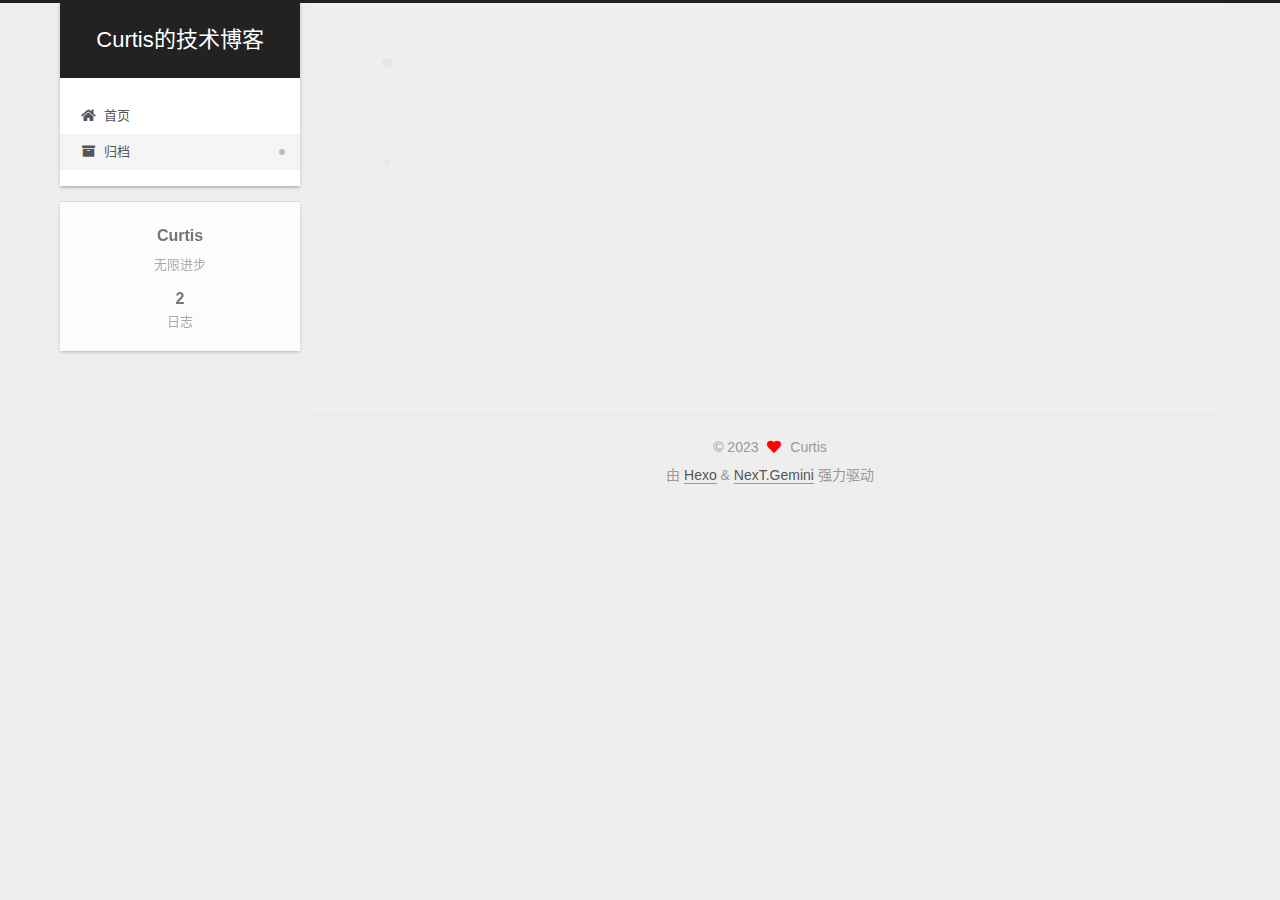
==== commit 7f948ac3: "Site updated: 2023-12-19 00:09:18" ====
--- a/archives/index.html
+++ b/archives/index.html
@@ -151,13 +151,33 @@
   <div class="post-block">
     <div class="posts-collapse">
       <div class="collection-title">
-        <span class="collection-header">嗯..! 目前共计 1 篇日志。 继续努力。</span>
+        <span class="collection-header">嗯..! 目前共计 2 篇日志。 继续努力。</span>
       </div>
 
       
     <div class="collection-year">
       <span class="collection-header">2023</span>
     </div>
+
+  <article itemscope itemtype="http://schema.org/Article">
+    <header class="post-header">
+
+      <div class="post-meta">
+        <time itemprop="dateCreated"
+              datetime="2023-12-18T22:24:14+08:00"
+              content="2023-12-18">
+          12-18
+        </time>
+      </div>
+
+      <div class="post-title">
+          <a class="post-title-link" href="/2023/12/18/hello-world2/" itemprop="url">
+            <span itemprop="name">Hello World</span>
+          </a>
+      </div>
+
+    </header>
+  </article>
 
   <article itemscope itemtype="http://schema.org/Article">
     <header class="post-header">
@@ -251,7 +271,7 @@
       <div class="site-state-item site-state-posts">
           <a href="/archives/">
         
-          <span class="site-state-item-count">1</span>
+          <span class="site-state-item-count">2</span>
           <span class="site-state-item-name">日志</span>
         </a>
       </div>
--- a/css/main.css
+++ b/css/main.css
@@ -1168,7 +1168,7 @@
 }
 .links-of-author a::before,
 .links-of-author span.exturl::before {
-  background: #a6ffff;
+  background: #c71a0e;
   border-radius: 50%;
   content: ' ';
   display: inline-block;
